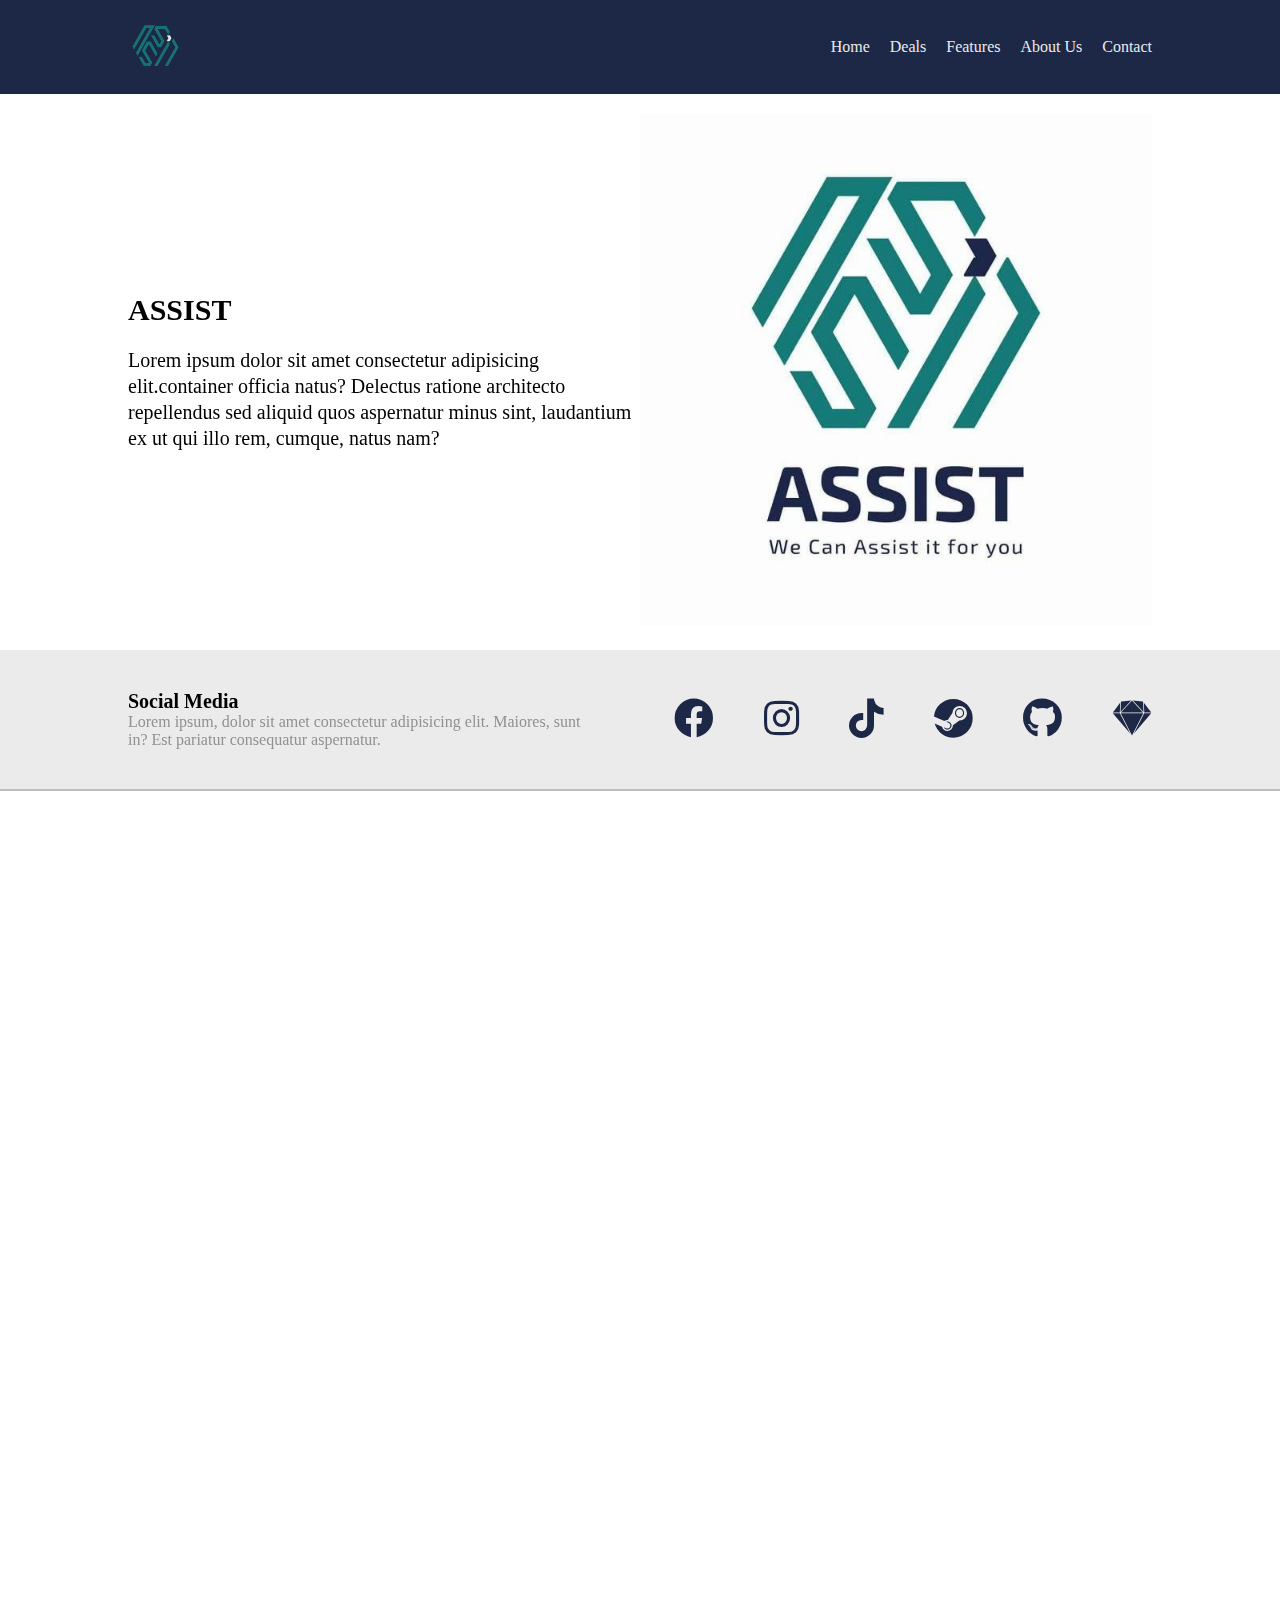
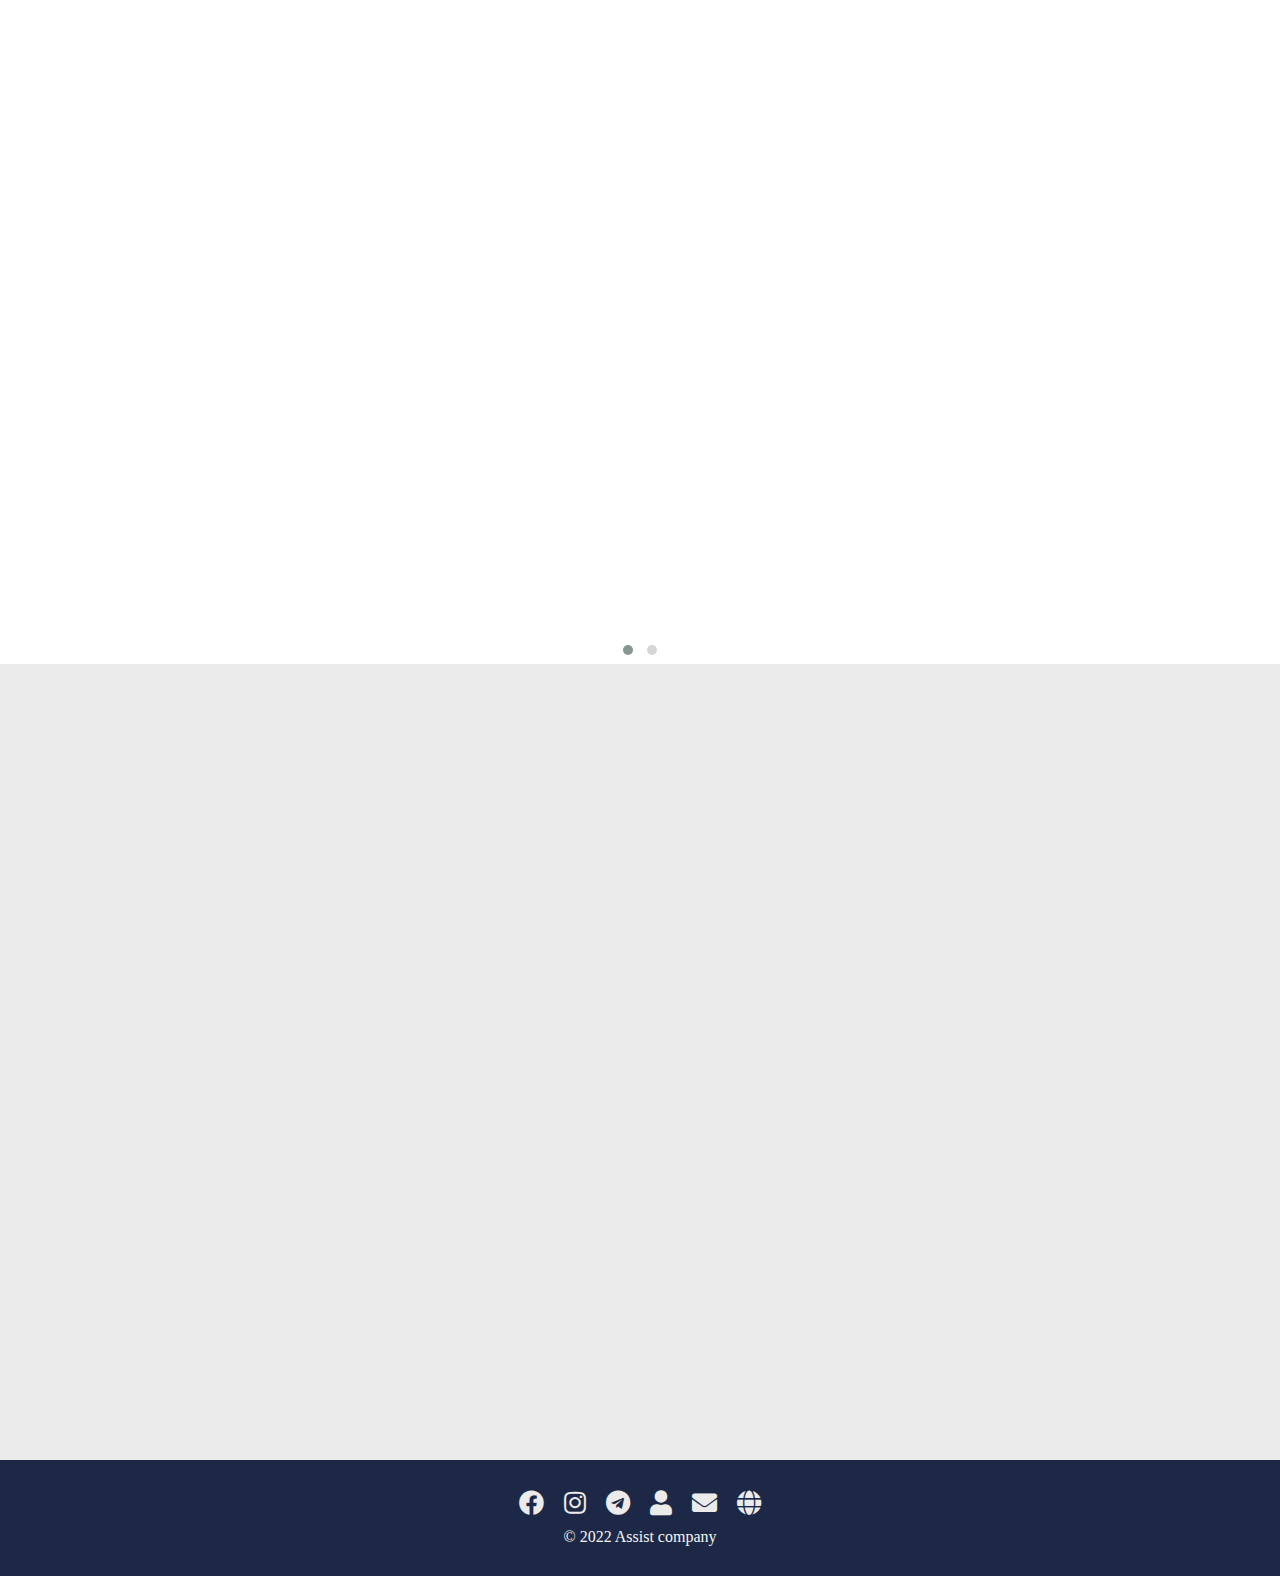
==== index.html @ f7ed5285 "first add" ====
<!DOCTYPE html>
<html lang="en">

<head>
    <meta charset="UTF-8">
    <meta name="viewport" content="width=device-width, initial-scale=1.0">
    <!-- font awesome 5  -->
    <link rel="stylesheet" href="assest/Plugins/Font-awesome/css/all.min.css">
    <!-- Owl Carousel  -->
    <link rel="stylesheet" href="assest/Plugins/owlcarousel/assets/owl.carousel.min.css">
    <link rel="stylesheet" href="assest/Plugins/owlcarousel/assets/owl.theme.default.min.css">
    <!-- Aos  -->
    <link rel="stylesheet" href="assest/Plugins/Aos/aos.css" />
    <!-- Costomize Style  -->
    <link rel="stylesheet" href="assest/css/style.css">
    <title>Assist</title>
</head>

<body>

    <!-- nav  -->
    <nav class="top-nav" id="Topnav">
        <div class="container">
            <div class="logo-bx">
                <a href="#"><img class="logo" src="logo.png" /></a>
                <a href="javascript:void(0);" class="icon" onclick="myFunction()">
                    <i class="fa fa-bars"></i>
                </a>
            </div>

            <ul>
                <li><a href="#main">Home</a></li>
                <li><a href="#deals">Deals</a></li>
                <li><a href="#Features">Features</a></li>
                <li><a href="#us">About Us</a></li>
                <li><a href="#Social_Media">Contact</a></li>
                <!-- <li><a href="arabic-index.html"><i class="fa fa-globe"></i> AR</a></li> -->
            </ul>
        </div>
    </nav>
    <!-- end nav  -->

    <!-- hero  -->
    <section id="main" class="hero">
        <div class="container">
            <div data-aos="fade-left" class="bio">
                <h1>
                    ASSIST
                </h1>
                <p>
                    Lorem ipsum dolor sit amet consectetur adipisicing elit.container
                    officia natus? Delectus ratione architecto repellendus
                    sed aliquid quos aspernatur minus sint, laudantium ex ut qui illo rem, cumque, natus nam?
                </p>
            </div>
            <div data-aos="fade-right" class="main-img">
                <img class="img-fluid" src="logo.jpg" />
            </div>
        </div>
    </section>
    <!-- end hero  -->

    <!-- start Social media Section -->
    <section id="Social_Media" class="Social_Media">
        <div class="container">

            <div data-aos="fade-down-right">
                <h5>Social Media</h5>
                <p>Lorem ipsum, dolor sit amet consectetur adipisicing elit. Maiores, sunt in? Est pariatur
                    consequatur aspernatur.</p>
            </div>


            <ul data-aos="fade-down-left">
                <li> <a href=""><i class='fab fa-facebook'></i></a> </li>
                <li> <a href=""><i class='fab fa-instagram'></i></a></li>
                <li> <a href=""><i class='fab fa-tiktok'></i></a></li>
                <li> <a href=""><i class='fab fa-steam'></i></a></li>
                <li> <a href=""><i class='fab fa-github'></i></a></li>
                <li> <a href=""><i class='fab fa-sketch'></i></a></li>
            </ul>
        </div>
    </section>
    <!-- End Social media Section -->

    <!-- Deals section -->
    <section data-aos="fade-down" id="deals" class="deals">
        <div class="title">Deals</div>
        <div class="owl-carousel owl-theme deals-carousel">
            <div class="item">
                <img class="img" src="assest/img/carousel-img2.jfif" />
                <div class="item-info">
                    <div class="item-title">Flutter</div>
                    <div class="item-descreption">Lorem, ipsum dolor sit amet consectetur adipisicing elit. Maxime,
                        tenetur.
                        Lorem ipsum dolor sit amet consectetur adipisicing elit. Nisi velit itaque recusandae qui unde
                        assumenda saepe provident modi nulla voluptates sunt consequuntur, dolorem, perferendis quos ad,
                        pariatur quibusdam earum? Ducimus?</div>
                </div>
            </div>
            <div class="item">
                <img class="img" src="assest/img/carousel-img2.jfif" />
                <div class="item-info">
                    <div class="item-title">Flutter</div>
                    <div class="item-descreption">Lorem, ipsum dolor sit amet consectetur adipisicing elit. Maxime,
                        tenetur.
                        Lorem ipsum dolor sit amet consectetur adipisicing elit. Nisi velit itaque recusandae qui unde
                        assumenda saepe provident modi nulla voluptates sunt consequuntur, dolorem, perferendis quos ad,
                        pariatur quibusdam earum? Ducimus?</div>
                </div>
            </div>
            <div class="item">
                <img class="img" src="assest/img/carousel-img2.jfif" />
                <div class="item-info">
                    <div class="item-title">Flutter</div>
                    <div class="item-descreption">Lorem, ipsum dolor sit amet consectetur adipisicing elit. Maxime,
                        tenetur.
                        Lorem ipsum dolor sit amet consectetur adipisicing elit. Nisi velit itaque recusandae qui unde
                        assumenda saepe provident modi nulla voluptates sunt consequuntur, dolorem, perferendis quos ad,
                        pariatur quibusdam earum? Ducimus?</div>
                </div>
            </div>
            <div class="item">
                <img class="img" src="assest/img/carousel-img2.jfif" />
                <div class="item-info">
                    <div class="item-title">Flutter</div>
                    <div class="item-descreption">Lorem, ipsum dolor sit amet consectetur adipisicing elit. Maxime,
                        tenetur.
                        Lorem ipsum dolor sit amet consectetur adipisicing elit. Nisi velit itaque recusandae qui unde
                        assumenda saepe provident modi nulla voluptates sunt consequuntur, dolorem, perferendis quos ad,
                        pariatur quibusdam earum? Ducimus?</div>
                </div>
            </div>
            <div class="item">
                <img class="img" src="assest/img/carousel-img2.jfif" />
                <div class="item-info">
                    <div class="item-title">Flutter</div>
                    <div class="item-descreption">Lorem, ipsum dolor sit amet consectetur adipisicing elit. Maxime,
                        tenetur.
                        Lorem ipsum dolor sit amet consectetur adipisicing elit. Nisi velit itaque recusandae qui unde
                        assumenda saepe provident modi nulla voluptates sunt consequuntur, dolorem, perferendis quos ad,
                        pariatur quibusdam earum? Ducimus?</div>
                </div>
            </div>
        </div>
    </section>
    <!-- End Deals section  -->

    <!-- Our Team section  -->
    <section id="us" class="our-team container">
        <div data-aos="fade-up" class="title">Our Team</div>
        <div class="owl-carousel owl-theme our-team-carousel">
            <div data-aos="fade-zoom-in" class="item">
                <img src="assest/img/avatar1.webp" />
                <div class="info">
                    <div class="name">amjad alshah</div>
                    <div class="job">backend developper</div>
                </div>
            </div>
            <div data-aos="fade-zoom-in" class="item">
                <img src="assest/img/avatar1.webp" />
                <div class="info">
                    <div class="name">amjad alshah</div>
                    <div class="job">backend developper</div>
                </div>
            </div>
            <div data-aos="fade-zoom-in" class="item">
                <img src="assest/img/avatar1.webp" />
                <div class="info">
                    <div class="name">amjad alshah</div>
                    <div class="job">backend developper</div>
                </div>
            </div>
            <div data-aos="fade-zoom-in" class="item">
                <img src="assest/img/avatar1.webp" />
                <div class="info">
                    <div class="name">amjad alshah</div>
                    <div class="job">backend developper</div>
                </div>
            </div>
            <div data-aos="fade-zoom-in" class="item">
                <img src="assest/img/avatar1.webp" />
                <div class="info">
                    <div class="name">amjad alshah</div>
                    <div class="job">backend developper</div>
                </div>
            </div>
            <div data-aos="fade-zoom-in" class="item">
                <img src="assest/img/avatar1.webp" />
                <div class="info">
                    <div class="name">amjad alshah</div>
                    <div class="job">backend developper</div>
                </div>
            </div>
        </div>
    </section>
    <!-- end Our Team section -->

    <!-- Features section  -->
    <section id="Features" class="features">
        <div data-aos="fade-down" class="container">
            <div class="title">
                Features
            </div>
            <div class='features-container'>
                <div data-aos="flip-right" class='feature'>
                    <i class="fa fa-code"></i>
                    <div class='info'>
                        <div class='feature-title'>
                            Programming
                        </div>
                        <div class='feature-info'>Lorem ipsum dolor, sit amet consectetur adipisicing elit. Sit possimus
                            iure velit aspernatur temporibus quaerat impedit, voluptate rem perspiciatis tenetur.</div>
                    </div>
                </div>
                <div data-aos="flip-right" class='feature'>
                    <i class="fas fa-chart-bar"></i>
                    <div class='info'>
                        <div class='feature-title'>
                            Marketing
                        </div>
                        <div class='feature-info'>Lorem ipsum dolor, sit amet consectetur adipisicing elit. Sit possimus
                            iure velit aspernatur temporibus quaerat impedit, voluptate rem perspiciatis tenetur.</div>
                    </div>
                </div>
                <div data-aos="flip-right" class='feature'>
                    <i class="fas fa-calculator"></i>
                    <div class='info'>
                        <div class='feature-title'>
                            Accounting
                        </div>
                        <div class='feature-info'>Lorem ipsum dolor, sit amet consectetur adipisicing elit. Sit possimus
                            iure velit aspernatur temporibus quaerat impedit, voluptate rem perspiciatis tenetur.</div>
                    </div>
                </div>
            </div>
            <div class='features-container'>

                <div data-aos="flip-right" class='feature'>
                    <i class="fas fa-chalkboard"></i>
                    <div class='info'>
                        <div class='feature-title'>
                            Training
                        </div>
                        <div class='feature-info'>Lorem ipsum dolor, sit amet consectetur adipisicing elit. Sit possimus
                            iure velit aspernatur temporibus quaerat impedit, voluptate rem perspiciatis tenetur.</div>
                    </div>
                </div>
                <div data-aos="flip-right" class='feature'>
                    <i class="fas fa-pen-nib"></i>
                    <div class='info'>
                        <div class='feature-title'>
                            Design
                        </div>
                        <div class='feature-info'>Lorem ipsum dolor, sit amet consectetur adipisicing elit. Sit possimus
                            iure velit aspernatur temporibus quaerat impedit, voluptate rem perspiciatis tenetur.</div>
                    </div>
                </div>
            </div>
        </div>
    </section>
    <!-- End Features section  -->

    <!-- Footer  -->
    <Footer>
        <div class='container'>
            <div class='social'>
                <a href='#'><i class='fab fa-facebook'></i></a>
                <a href='#'><i class='fab fa-instagram'></i></a>
                <a href='#'><i class='fab fa-telegram'></i></a>
                <a href='#'><i class="fa fa-user"></i></a>
                <a href='#'><i class='fa fa-envelope'></i></a>
                <a href='#'><i class='fa fa-globe'></i></a>
            </div>
            <div class='copyright'>&copy; 2022 Assist company</div>
        </div>
    </Footer>
    <!-- End Footer  -->

    <!--Jquery-->
    <script src="assest/js/jquery.min.js"></script>
    <!-- Owl Carousel js -->
    <script src="assest/Plugins/owlcarousel/owl.carousel.min.js"></script>
    <!-- Owl Carousel Settings -->
    <script>
        function myFunction() {
            var x = document.getElementById("Topnav");
            if (x.className === "top-nav") {
                x.className += " responsive";
            } else {
                x.className = "top-nav";
            }
        }
        $('.deals-carousel').owlCarousel({
            loop: true,
            margin: 10,
            items: 1,
            autoplay: true,
            autoplayTimeout: 2000,
            autoplayHoverPause: true
        })
        $('.our-team-carousel').owlCarousel({
            loop: true,
            margin: 10,
            items: 1,
            responsive: {
                1000: {
                    items: 3,
                }
            }
        })
    </script>
    <!-- End Owl Carousel Settings  -->
    <!-- Aos  -->
    <script src="assest/Plugins/Aos/aos.js"></script>
    <script>
        AOS.init();
    </script>
</body>

</html>
---- assest/css/style.css ----
/*Global style start*/
:root {
    --main-color: #117c7b;
    --secondary-color: #1d2847;
    --light-color: #ecebeb;
}

* {
    padding: 0;
    margin: 0;
    scroll-behavior: smooth;
}

.container {
    padding: 0 10%;
}


ul {
    list-style: none;
}

a {
    text-decoration: none;
    display: inline-block;
    transition: 0.3s;
    color: var(--light-color);
    transition: 0.3s;
}

a:hover {
    color: var(--main-color);
}

.title {
    position: relative;
    font-size: 45px;
    font-weight: 600;
    text-align: center;
    padding-bottom: 20px;
    margin: 40px;
}

.title::after {
    content: '';
    position: absolute;
    display: block;
    width: 200px;
    height: 2px;
    background: var(--main-color);
    bottom: 0;
    left: calc(50% - 100px);
}

.img-fluid {
    width: 100%;
    margin: auto;
}

/*Global style end */

/*nav*/
.top-nav {
    padding: 20px 0;
    background-color: var(--secondary-color);
}

.top-nav .container {
    position: relative;
    display: flex;
    justify-content: space-between;
    align-items: center;
}

.logo-bx {
    width: 100%;
    font-weight: 900;
    display: flex;
    justify-content: space-between;
    align-items: center;
}

.logo {
    height: 50px;
}

.top-nav ul {
    display: flex;
    align-items: start;
}

.top-nav ul li {
    width: 100%;
    margin-inline-start: 20px;
    white-space: nowrap;
}

.top-nav ul li a:hover {
    color: var(--main-color);
}

.top-nav .icon {
    display: none;
}

@media (max-width: 600px) {
    .top-nav .icon {
        display: block;
        font-size: 25px;
    }

    .top-nav ul {
        display: none;
    }

    .top-nav.responsive .container {
        display: flex;
        flex-direction: column;
    }

    .top-nav.responsive .logo-bx {
        width: 100%;
        padding-bottom: 10px;
        border-bottom: 1px solid rgba(124, 124, 124, 0.267);
    }

    .top-nav.responsive ul {
        display: flex;
        flex-direction: column;
        gap: 10px;
        padding: 10px 0;
        width: 100%;
    }

    .top-nav.responsive ul li {
        padding: 5px 0;
        margin: 0;
        border-bottom: 1px solid rgba(124, 124, 124, 0.267);
        ;
    }

    .top-nav.responsive .container .icon {
        position: relative;
    }
}

/*end nav*/

/*hero*/
 .hero {
    padding: 20px 0;
}

.hero .container {
    display: grid;
     grid-template-columns: 1fr 1fr;
     
    justify-content: space-between;
    align-items: center;
}

.hero .bio h1 {
    font-size: 30px;
    margin-bottom: 20px;
}

.hero .bio p {
    font-size: 20px;
    line-height: 1.3;
}
@media (max-width:1000px) {
     .hero .container {
        grid-template-columns: 1fr;
    }

    .hero .bio h1 {
        position: relative;
        padding: 20px;
        text-align: center;
    }

    .hero .bio h1::after {
        content: '';
        position: absolute;
        display: block;
        width: 200px;
        height: 2px;
        background: var(--main-color);
        bottom: 0;
        left: calc(50% - 100px);
    }
    .hero .bio p {
        text-align: center;
    }

    .hero .main-img {
        display: none;
    } 
}

/* end hero  */

/* social media  */
.Social_Media {
    border-bottom: 2px solid #bdbdbd;
    color: #919191;
    padding: 40px 0px;
    background-color: var(--light-color);
}

.Social_Media .container {
    display: flex;
    justify-content: space-between;
    align-items: center;
    gap: 60px;
}

.Social_Media a {
    color: #000;
    font-size: 30px;
}

.Social_Media a:hover {
    color: var(--main-color);
}

.Social_Media h5 {
    font-size: 20px;
    color: black;
    font-weight: bold
}

.Social_Media ul {
    display: flex;
    gap: 50px;
    margin-inline-start: 20px;
}

.Social_Media ul li a {
    font-size: 40px;
    color: #1d2847;
}

@media (max-width:1000px) {
    .Social_Media .container {
        display: grid;
        grid-template-columns: 1fr;
        align-items: center;
        justify-content: center;
    }

    .Social_Media h5 {
        text-align: center;
        margin-bottom: 20px;
    }

    .Social_Media ul {
        gap: 30px;
    }

    .Social_Media ul li a {
        font-size: 30px;
    }
} 

/* end social media  */

/* Deals section  */
.deals {
    padding: 40px 0;
}

.deals-carousel .item {
    height: 80vh;
    transition: 0.3s;
}

.deals-carousel .item .img {
    height: 100%;
    width: 100%;
    margin: auto;
}

.deals-carousel .item .item-info {
    position: absolute;
    background: rgba(255, 255, 255, 0.174);
    color: var(--light-color);
    max-width: 45%;
    top: 150%;
    padding: 15px;
    margin: 100px 30px;
    transition: 0.3s;
    font-size: 20px;
}

.deals-carousel .item .item-info .item-title {
    color: var(--main-color);
    font-weight: bold;
    font-size: 20px;
}

.deals-carousel .item .item-info .item-descreption {
    font-size: 15px;
}

.deals-carousel .item:hover .item-info {
    top: 0;
}

.deals-carousel .item:hover .img {
    filter: blur(3px);
}

.deals-carousel .owl-dots {
    display: none;
}

/* End Deals section  */

/* our team section  */
.our-team .item {
    position: relative;
    margin: 50px;
    border-radius: 50%;
    overflow: hidden;
}

.our-team .item .info {
    display: flex;
    position: absolute;
    flex-direction: column;
    justify-content: center;
    gap: 10px;
    left: 50%;
    top: 150%;
    width: 100%;
    height: 100%;
    transform: translate(-50%, -50%);
    color: #fff;
    font-size: 20px;
    font-weight: bold;
    text-align: center;
    background: var(--main-color);
    opacity: 0.8;
    transition: .3s;
}

.our-team .item:hover .info {
    top: 50%;
}

/* end our team section  */


/* Features section */
.features {
    padding: 40px 0;
    background: var(--light-color);
}

.features .features-container {
    display: flex;
    gap: 40px;
    justify-content: center;
    align-items: center;
    margin-bottom: 40px;
}

.features .features-container .feature {
    display: flex;
    flex-direction: column;
    gap: 40px;
    padding: 20px;
    border-radius: 15px;
    border: 1px solid var(--main-color);
    width: 350px;
    height: 200px;
    align-items: center;
    text-align: center;
    background-color: transparent;
    transition: 0.3s;
}

.features .features-container .feature:hover {
    background-color: var(--main-color);
    color: var(--light-color);
    box-shadow: 5px 5px 10px 10px var(--light-color);
}

.features .features-container .feature i {
    font-size: 60px;
    color: var(--main-color);
}

.features .features-container .feature .feature-title {
    font-size: 20px;
    font-weight: bold;
    margin-bottom: 10px;
    color: var(--main-color);
}

.features .features-container .feature:hover i,.features .features-container .feature:hover .feature-title{
    color: var(--light-color);
}
.features .features-container .feature .feature-info {
    font-size: 15px;
}

@media (max-width:1000px) {
    .features .features-container {
        grid-template-columns: 1fr;
    }
}

/* End Features section */

/*footer*/
footer {
    background: var(--secondary-color);
    color: #f6f6f6;
    text-align: center;
    padding-top: 40px;
    padding: 30px;
}

footer .social {
    display: flex;
    gap: 20px;
    margin-bottom: 10px;
    align-items: center;
    justify-content: center;
}

footer .social a {
    font-size: 25px;
}

footer .social a:hover {
    color: var(--main-color);
}

/*End footer*/
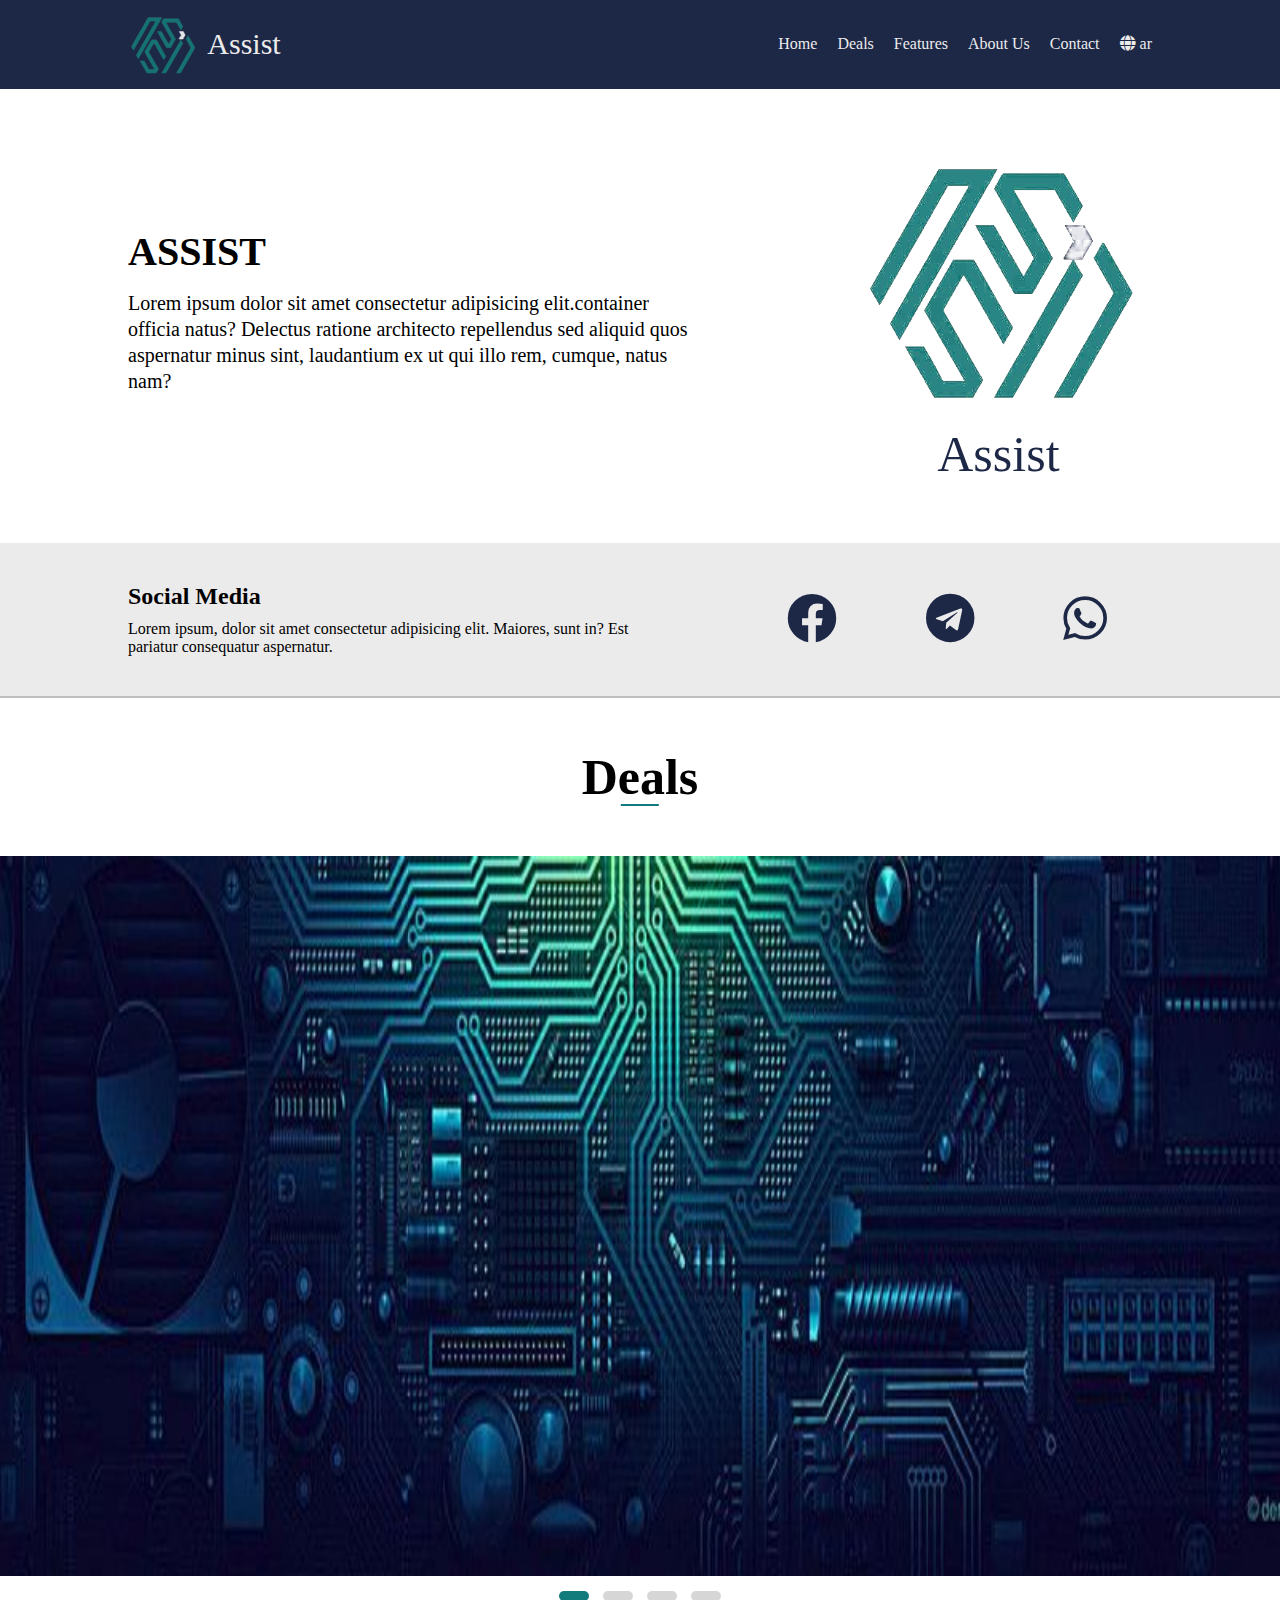
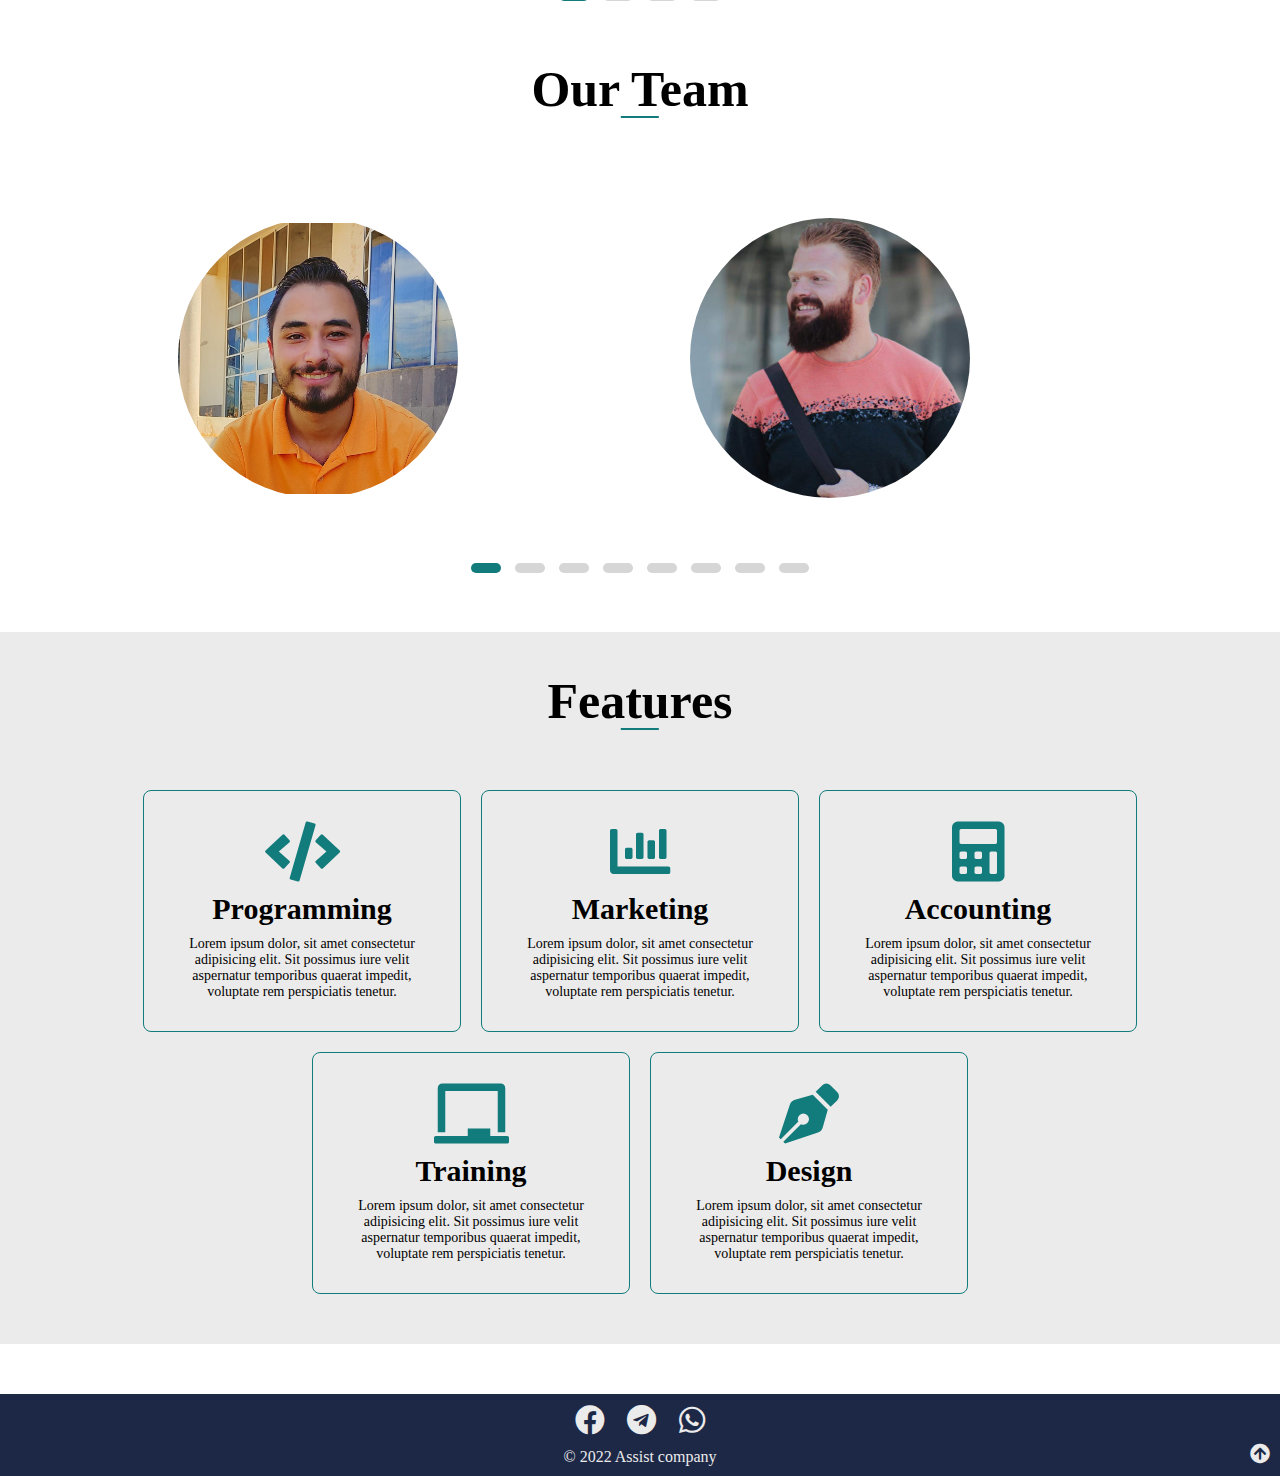
==== commit 49ae4457: "update" ====
--- a/index.html
+++ b/index.html
@@ -2,194 +2,255 @@
 <html lang="en">
 
 <head>
-    <meta charset="UTF-8">
-    <meta name="viewport" content="width=device-width, initial-scale=1.0">
+    <meta charset="UTF-8" />
+    <meta name="viewport" content="width=device-width, initial-scale=1.0" />
     <!-- font awesome 5  -->
-    <link rel="stylesheet" href="assest/Plugins/Font-awesome/css/all.min.css">
+    <link rel="stylesheet" href="assest/Plugins/Font-awesome/css/all.min.css" />
     <!-- Owl Carousel  -->
-    <link rel="stylesheet" href="assest/Plugins/owlcarousel/assets/owl.carousel.min.css">
-    <link rel="stylesheet" href="assest/Plugins/owlcarousel/assets/owl.theme.default.min.css">
-    <!-- Aos  -->
-    <link rel="stylesheet" href="assest/Plugins/Aos/aos.css" />
+    <link rel="stylesheet" href="assest/Plugins/owlcarousel/assets/owl.carousel.min.css" />
+    <link rel="stylesheet" href="assest/Plugins/owlcarousel/assets/owl.theme.default.min.css" />
     <!-- Costomize Style  -->
-    <link rel="stylesheet" href="assest/css/style.css">
+    <link rel="stylesheet" href="assest/css/style.css" />
     <title>Assist</title>
 </head>
 
 <body>
-
     <!-- nav  -->
-    <nav class="top-nav" id="Topnav">
-        <div class="container">
-            <div class="logo-bx">
-                <a href="#"><img class="logo" src="logo.png" /></a>
-                <a href="javascript:void(0);" class="icon" onclick="myFunction()">
+    <nav class="top-nav" id="topNav">
+        <div class="container">
+            <a href="#" class="logo-aria">
+                <img src="logo.png" />
+                <span>Assist</span>
+            </a>
+            <div class="menu-aria">
+                <ul class="nav-menu">
+                    <li><a href="#">Home</a></li>
+                    <li><a href="#deals">Deals</a></li>
+                    <li><a href="#Features">Features</a></li>
+                    <li><a href="#us">About Us</a></li>
+                    <li><a href="#Social_Media">Contact</a></li>
+                </ul>
+                <ul class="mobile-nav-menu">
+                    <li><a href="#">Home</a></li>
+                    <li><a href="#deals">Deals</a></li>
+                    <li><a href="#Features">Features</a></li>
+                    <li><a href="#us">About Us</a></li>
+                    <li><a href="#Social_Media">Contact</a></li>
+                </ul>
+                <button class="mobile-menu-btn">
                     <i class="fa fa-bars"></i>
+                </button>
+                <a href="index-ar.html" class="lang-btn">
+                    <i class="fa fa-globe"></i>
+                    <span>ar</span>
                 </a>
             </div>
-
-            <ul>
-                <li><a href="#main">Home</a></li>
-                <li><a href="#deals">Deals</a></li>
-                <li><a href="#Features">Features</a></li>
-                <li><a href="#us">About Us</a></li>
-                <li><a href="#Social_Media">Contact</a></li>
-                <!-- <li><a href="arabic-index.html"><i class="fa fa-globe"></i> AR</a></li> -->
-            </ul>
         </div>
     </nav>
     <!-- end nav  -->
 
-    <!-- hero  -->
-    <section id="main" class="hero">
-        <div class="container">
-            <div data-aos="fade-left" class="bio">
-                <h1>
-                    ASSIST
-                </h1>
+    <!-- Header Start  -->
+    <header>
+        <div class="container">
+            <div class="header-content">
+                <h1>ASSIST</h1>
                 <p>
                     Lorem ipsum dolor sit amet consectetur adipisicing elit.container
-                    officia natus? Delectus ratione architecto repellendus
-                    sed aliquid quos aspernatur minus sint, laudantium ex ut qui illo rem, cumque, natus nam?
+                    officia natus? Delectus ratione architecto repellendus sed aliquid
+                    quos aspernatur minus sint, laudantium ex ut qui illo rem, cumque,
+                    natus nam?
                 </p>
             </div>
-            <div data-aos="fade-right" class="main-img">
-                <img class="img-fluid" src="logo.jpg" />
-            </div>
-        </div>
-    </section>
+            <div class="header-img">
+                <img class="img-fluid" src="logo.png" />
+                <span>Assist</span>
+            </div>
+        </div>
+    </header>
     <!-- end hero  -->
 
     <!-- start Social media Section -->
-    <section id="Social_Media" class="Social_Media">
-        <div class="container">
-
-            <div data-aos="fade-down-right">
-                <h5>Social Media</h5>
-                <p>Lorem ipsum, dolor sit amet consectetur adipisicing elit. Maiores, sunt in? Est pariatur
-                    consequatur aspernatur.</p>
-            </div>
-
-
-            <ul data-aos="fade-down-left">
-                <li> <a href=""><i class='fab fa-facebook'></i></a> </li>
-                <li> <a href=""><i class='fab fa-instagram'></i></a></li>
-                <li> <a href=""><i class='fab fa-tiktok'></i></a></li>
-                <li> <a href=""><i class='fab fa-steam'></i></a></li>
-                <li> <a href=""><i class='fab fa-github'></i></a></li>
-                <li> <a href=""><i class='fab fa-sketch'></i></a></li>
+    <section id="socialMediaSection">
+        <div class="container">
+            <div class="content-area">
+                <h2>Social Media</h2>
+                <p>
+                    Lorem ipsum, dolor sit amet consectetur adipisicing elit. Maiores,
+                    sunt in? Est pariatur consequatur aspernatur.
+                </p>
+            </div>
+            <ul class="social-icons-list">
+                <li>
+                    <a href="https://www.facebook.com/we.assist.it"><i class="fab fa-facebook"></i></a>
+                </li>
+                <li>
+                    <a href="https://t.me/we_assist_it"><i class="fab fa-telegram"></i></a>
+                </li>
+                <li>
+                    <a href=""><i class="fab fa-whatsapp"></i></a>
+                </li>
             </ul>
         </div>
     </section>
     <!-- End Social media Section -->
 
-    <!-- Deals section -->
-    <section data-aos="fade-down" id="deals" class="deals">
-        <div class="title">Deals</div>
+    <!-- Start Deals Section -->
+    <section id="dealsSection">
+        <h2 class="section-title">Deals</h2>
         <div class="owl-carousel owl-theme deals-carousel">
             <div class="item">
-                <img class="img" src="assest/img/carousel-img2.jfif" />
-                <div class="item-info">
-                    <div class="item-title">Flutter</div>
-                    <div class="item-descreption">Lorem, ipsum dolor sit amet consectetur adipisicing elit. Maxime,
+                <img class="item-img" src="assest/img/carousel-img2.jfif" />
+                <div class="item-info">
+                    <h3 class="item-title">Flutter</h3>
+                    <p class="item-descreption">
+                        Lorem, ipsum dolor sit amet consectetur adipisicing elit. Maxime,
                         tenetur.
-                        Lorem ipsum dolor sit amet consectetur adipisicing elit. Nisi velit itaque recusandae qui unde
-                        assumenda saepe provident modi nulla voluptates sunt consequuntur, dolorem, perferendis quos ad,
-                        pariatur quibusdam earum? Ducimus?</div>
-                </div>
-            </div>
-            <div class="item">
-                <img class="img" src="assest/img/carousel-img2.jfif" />
-                <div class="item-info">
-                    <div class="item-title">Flutter</div>
-                    <div class="item-descreption">Lorem, ipsum dolor sit amet consectetur adipisicing elit. Maxime,
+                    </p>
+                </div>
+            </div>
+            <div class="item">
+                <img class="item-img" src="assest/img/carousel-img2.jfif" />
+                <div class="item-info">
+                    <h3 class="item-title">Flutter</h3>
+                    <p class="item-descreption">
+                        Lorem, ipsum dolor sit amet consectetur adipisicing elit. Maxime,
                         tenetur.
-                        Lorem ipsum dolor sit amet consectetur adipisicing elit. Nisi velit itaque recusandae qui unde
-                        assumenda saepe provident modi nulla voluptates sunt consequuntur, dolorem, perferendis quos ad,
-                        pariatur quibusdam earum? Ducimus?</div>
-                </div>
-            </div>
-            <div class="item">
-                <img class="img" src="assest/img/carousel-img2.jfif" />
-                <div class="item-info">
-                    <div class="item-title">Flutter</div>
-                    <div class="item-descreption">Lorem, ipsum dolor sit amet consectetur adipisicing elit. Maxime,
+                    </p>
+                </div>
+            </div>
+            <div class="item">
+                <img class="item-img" src="assest/img/carousel-img2.jfif" />
+                <div class="item-info">
+                    <h3 class="item-title">Flutter</h3>
+                    <p class="item-descreption">
+                        Lorem, ipsum dolor sit amet consectetur adipisicing elit. Maxime,
                         tenetur.
-                        Lorem ipsum dolor sit amet consectetur adipisicing elit. Nisi velit itaque recusandae qui unde
-                        assumenda saepe provident modi nulla voluptates sunt consequuntur, dolorem, perferendis quos ad,
-                        pariatur quibusdam earum? Ducimus?</div>
-                </div>
-            </div>
-            <div class="item">
-                <img class="img" src="assest/img/carousel-img2.jfif" />
-                <div class="item-info">
-                    <div class="item-title">Flutter</div>
-                    <div class="item-descreption">Lorem, ipsum dolor sit amet consectetur adipisicing elit. Maxime,
+                    </p>
+                </div>
+            </div>
+            <div class="item">
+                <img class="item-img" src="assest/img/carousel-img2.jfif" />
+                <div class="item-info">
+                    <h3 class="item-title">Flutter</h3>
+                    <p class="item-descreption">
+                        Lorem, ipsum dolor sit amet consectetur adipisicing elit. Maxime,
                         tenetur.
-                        Lorem ipsum dolor sit amet consectetur adipisicing elit. Nisi velit itaque recusandae qui unde
-                        assumenda saepe provident modi nulla voluptates sunt consequuntur, dolorem, perferendis quos ad,
-                        pariatur quibusdam earum? Ducimus?</div>
-                </div>
-            </div>
-            <div class="item">
-                <img class="img" src="assest/img/carousel-img2.jfif" />
-                <div class="item-info">
-                    <div class="item-title">Flutter</div>
-                    <div class="item-descreption">Lorem, ipsum dolor sit amet consectetur adipisicing elit. Maxime,
-                        tenetur.
-                        Lorem ipsum dolor sit amet consectetur adipisicing elit. Nisi velit itaque recusandae qui unde
-                        assumenda saepe provident modi nulla voluptates sunt consequuntur, dolorem, perferendis quos ad,
-                        pariatur quibusdam earum? Ducimus?</div>
+                    </p>
                 </div>
             </div>
         </div>
     </section>
-    <!-- End Deals section  -->
+    <!-- End Deals Section  -->
 
     <!-- Our Team section  -->
-    <section id="us" class="our-team container">
-        <div data-aos="fade-up" class="title">Our Team</div>
-        <div class="owl-carousel owl-theme our-team-carousel">
-            <div data-aos="fade-zoom-in" class="item">
-                <img src="assest/img/avatar1.webp" />
-                <div class="info">
-                    <div class="name">amjad alshah</div>
-                    <div class="job">backend developper</div>
-                </div>
-            </div>
-            <div data-aos="fade-zoom-in" class="item">
-                <img src="assest/img/avatar1.webp" />
-                <div class="info">
-                    <div class="name">amjad alshah</div>
-                    <div class="job">backend developper</div>
-                </div>
-            </div>
-            <div data-aos="fade-zoom-in" class="item">
-                <img src="assest/img/avatar1.webp" />
-                <div class="info">
-                    <div class="name">amjad alshah</div>
-                    <div class="job">backend developper</div>
-                </div>
-            </div>
-            <div data-aos="fade-zoom-in" class="item">
-                <img src="assest/img/avatar1.webp" />
-                <div class="info">
-                    <div class="name">amjad alshah</div>
-                    <div class="job">backend developper</div>
-                </div>
-            </div>
-            <div data-aos="fade-zoom-in" class="item">
-                <img src="assest/img/avatar1.webp" />
-                <div class="info">
-                    <div class="name">amjad alshah</div>
-                    <div class="job">backend developper</div>
-                </div>
-            </div>
-            <div data-aos="fade-zoom-in" class="item">
-                <img src="assest/img/avatar1.webp" />
-                <div class="info">
-                    <div class="name">amjad alshah</div>
-                    <div class="job">backend developper</div>
+    <section id="ourTeamSection">
+        <h2 class="section-title">Our Team</h2>
+        <div class="container">
+            <div class="owl-carousel owl-theme our-team-carousel">
+                <div class="item">
+                    <img class="item-img" src="assest/img/team/abdtlemat.jpg" />
+                    <div class="item-info">
+                        <h3>Abdallah Tulimat</h3>
+                        <span>Administrative Maneger & IT Head</span>
+                    </div>
+                </div>
+                <div class="item">
+                    <img class="item-img" src="assest/img/team/homam.jpg" />
+                    <div class="item-info">
+                        <h3>Homam Sharbek </h3>
+                        <span>General Manger</span>
+                    </div>
+                </div>
+                <div class="item">
+                    <img class="item-img" src="assest/img/team/amjad.jpg" />
+                    <div class="item-info">
+                        <h3>Amjad AlShah</h3>
+                        <span>Team Leader</span>
+                    </div>
+                </div>
+                <div class="item">
+                    <img class="item-img" src="assest/img/team/talha.jpg" />
+                    <div class="item-info">
+                        <h3>Talha Alqsayer</h3>
+                        <span>Team Leader</span>
+                    </div>
+                </div>
+                <div class="item">
+                    <img class="item-img" src="assest/img/team/reham.jpg" />
+                    <div class="item-info">
+                        <h3>Reham Alshkef</h3>
+                        <span>Financial head</span>
+                    </div>
+                </div>
+                <div class="item">
+                    <img class="item-img" src="assest/img/team/jehan.jpg" />
+                    <div class="item-info">
+                        <h3>Jehan Kassouha </h3>
+                        <span>Customer Relations Head</span>
+                    </div>
+                </div>
+                <div class="item">
+                    <img class="item-img" src="assest/img/team/ellen.jpg" />
+                    <div class="item-info">
+                        <h3>Ellen Farah </h3>
+                        <span>Trainning Head</span>
+                    </div>
+                </div>
+                <div class="item">
+                    <img class="item-img" src="assest/img/team/nisreen.jpg" />
+                    <div class="item-info">
+                        <h3>Nisreen Buhlak</h3>
+                        <span>H.R</span>
+                    </div>
+                </div>
+                <div class="item">
+                    <img class="item-img" src="assest/img/team/hala.jpg" />
+                    <div class="item-info">
+                        <h3>Hala Dahi</h3>
+                        <span>Trainning Coordinator</span>
+                    </div>
+                </div>
+                <div class="item">
+                    <img class="item-img" src="assest/img/team/sulimanalkhateeb.jpg" />
+                    <div class="item-info">
+                        <h3>Suliman Alkhateeb </h3>
+                        <span>Marketing Head</span>
+                    </div>
+                </div>
+                <div class="item">
+                    <img class="item-img" src="assest/img/team/avatar.jpg" />
+                    <div class="item-info">
+                        <h3>Salam Alshami</h3>
+                        <span>Internship (Flutter)</span>
+                    </div>
+                </div>
+                <div class="item">
+                    <img class="item-img" src="assest/img/team/avatar.jpg" />
+                    <div class="item-info">
+                        <h3>Suliman Suliman</h3>
+                        <span>Flutter Developper</span>
+                    </div>
+                </div>
+                <div class="item">
+                    <img class="item-img" src="assest/img/team/yosef.jpg" />
+                    <div class="item-info">
+                        <h3>Yousef Alnokari</h3>
+                        <span>Internship</span>
+                    </div>
+                </div>
+                <div class="item">
+                    <img class="item-img" src="assest/img/team/nawwar.jpg" />
+                    <div class="item-info">
+                        <h3>Nawar Ghaith</h3>
+                        <span>Internship (Front-end)</span>
+                    </div>
+                </div>
+                <div class="item">
+                    <img class="item-img" src="assest/img/team/bashar.jpg" />
+                    <div class="item-info">
+                        <h3>Bashar Aldaher</h3>
+                        <span>Internship (Front-end)</span>
+                    </div>
                 </div>
             </div>
         </div>
@@ -197,64 +258,62 @@
     <!-- end Our Team section -->
 
     <!-- Features section  -->
-    <section id="Features" class="features">
-        <div data-aos="fade-down" class="container">
-            <div class="title">
-                Features
-            </div>
-            <div class='features-container'>
-                <div data-aos="flip-right" class='feature'>
-                    <i class="fa fa-code"></i>
-                    <div class='info'>
-                        <div class='feature-title'>
-                            Programming
-                        </div>
-                        <div class='feature-info'>Lorem ipsum dolor, sit amet consectetur adipisicing elit. Sit possimus
-                            iure velit aspernatur temporibus quaerat impedit, voluptate rem perspiciatis tenetur.</div>
-                    </div>
-                </div>
-                <div data-aos="flip-right" class='feature'>
-                    <i class="fas fa-chart-bar"></i>
-                    <div class='info'>
-                        <div class='feature-title'>
-                            Marketing
-                        </div>
-                        <div class='feature-info'>Lorem ipsum dolor, sit amet consectetur adipisicing elit. Sit possimus
-                            iure velit aspernatur temporibus quaerat impedit, voluptate rem perspiciatis tenetur.</div>
-                    </div>
-                </div>
-                <div data-aos="flip-right" class='feature'>
-                    <i class="fas fa-calculator"></i>
-                    <div class='info'>
-                        <div class='feature-title'>
-                            Accounting
-                        </div>
-                        <div class='feature-info'>Lorem ipsum dolor, sit amet consectetur adipisicing elit. Sit possimus
-                            iure velit aspernatur temporibus quaerat impedit, voluptate rem perspiciatis tenetur.</div>
-                    </div>
-                </div>
-            </div>
-            <div class='features-container'>
-
-                <div data-aos="flip-right" class='feature'>
-                    <i class="fas fa-chalkboard"></i>
-                    <div class='info'>
-                        <div class='feature-title'>
-                            Training
-                        </div>
-                        <div class='feature-info'>Lorem ipsum dolor, sit amet consectetur adipisicing elit. Sit possimus
-                            iure velit aspernatur temporibus quaerat impedit, voluptate rem perspiciatis tenetur.</div>
-                    </div>
-                </div>
-                <div data-aos="flip-right" class='feature'>
-                    <i class="fas fa-pen-nib"></i>
-                    <div class='info'>
-                        <div class='feature-title'>
-                            Design
-                        </div>
-                        <div class='feature-info'>Lorem ipsum dolor, sit amet consectetur adipisicing elit. Sit possimus
-                            iure velit aspernatur temporibus quaerat impedit, voluptate rem perspiciatis tenetur.</div>
-                    </div>
+    <section id="featuresSection">
+        <h2 class="section-title">Features</h2>
+        <div class="container">
+            <div class="item">
+                <i class="fa fa-code"></i>
+                <div class="item-info">
+                    <h3 class="item-title">Programming</h3>
+                    <p class="item-description">
+                        Lorem ipsum dolor, sit amet consectetur adipisicing elit. Sit
+                        possimus iure velit aspernatur temporibus quaerat impedit,
+                        voluptate rem perspiciatis tenetur.
+                    </p>
+                </div>
+            </div>
+            <div class="item">
+                <i class="fas fa-chart-bar"></i>
+                <div class="item-info">
+                    <h3 class="item-title">Marketing</h3>
+                    <p class="item-description">
+                        Lorem ipsum dolor, sit amet consectetur adipisicing elit. Sit
+                        possimus iure velit aspernatur temporibus quaerat impedit,
+                        voluptate rem perspiciatis tenetur.
+                    </p>
+                </div>
+            </div>
+            <div class="item">
+                <i class="fas fa-calculator"></i>
+                <div class="item-info">
+                    <h3 class="item-title">Accounting</h3>
+                    <p class="item-description">
+                        Lorem ipsum dolor, sit amet consectetur adipisicing elit. Sit
+                        possimus iure velit aspernatur temporibus quaerat impedit,
+                        voluptate rem perspiciatis tenetur.
+                    </p>
+                </div>
+            </div>
+            <div class="item">
+                <i class="fas fa-chalkboard"></i>
+                <div class="item-info">
+                    <h3 class="item-title">Training</h3>
+                    <p class="item-description">
+                        Lorem ipsum dolor, sit amet consectetur adipisicing elit. Sit
+                        possimus iure velit aspernatur temporibus quaerat impedit,
+                        voluptate rem perspiciatis tenetur.
+                    </p>
+                </div>
+            </div>
+            <div class="item">
+                <i class="fas fa-pen-nib"></i>
+                <div class="item-info">
+                    <h3 class="item-title">Design</h3>
+                    <p class="item-description">
+                        Lorem ipsum dolor, sit amet consectetur adipisicing elit. Sit
+                        possimus iure velit aspernatur temporibus quaerat impedit,
+                        voluptate rem perspiciatis tenetur.
+                    </p>
                 </div>
             </div>
         </div>
@@ -262,19 +321,21 @@
     <!-- End Features section  -->
 
     <!-- Footer  -->
-    <Footer>
-        <div class='container'>
-            <div class='social'>
-                <a href='#'><i class='fab fa-facebook'></i></a>
-                <a href='#'><i class='fab fa-instagram'></i></a>
-                <a href='#'><i class='fab fa-telegram'></i></a>
-                <a href='#'><i class="fa fa-user"></i></a>
-                <a href='#'><i class='fa fa-envelope'></i></a>
-                <a href='#'><i class='fa fa-globe'></i></a>
-            </div>
-            <div class='copyright'>&copy; 2022 Assist company</div>
-        </div>
-    </Footer>
+    <footer>
+        <ul class="social-icons-list">
+            <li>
+                <a href="https://www.facebook.com/we.assist.it"><i class="fab fa-facebook"></i></a>
+            </li>
+            <li>
+                <a href="https://t.me/we_assist_it"><i class="fab fa-telegram"></i></a>
+            </li>
+            <li>
+                <a href=""><i class="fab fa-whatsapp"></i></a>
+            </li>
+        </ul>
+        <a href="#" class="to-top"><i class="fas fa-arrow-circle-up"></i></a>
+        <div class="copyright">&copy; 2022 Assist company</div>
+    </footer>
     <!-- End Footer  -->
 
     <!--Jquery-->
@@ -282,40 +343,8 @@
     <!-- Owl Carousel js -->
     <script src="assest/Plugins/owlcarousel/owl.carousel.min.js"></script>
     <!-- Owl Carousel Settings -->
-    <script>
-        function myFunction() {
-            var x = document.getElementById("Topnav");
-            if (x.className === "top-nav") {
-                x.className += " responsive";
-            } else {
-                x.className = "top-nav";
-            }
-        }
-        $('.deals-carousel').owlCarousel({
-            loop: true,
-            margin: 10,
-            items: 1,
-            autoplay: true,
-            autoplayTimeout: 2000,
-            autoplayHoverPause: true
-        })
-        $('.our-team-carousel').owlCarousel({
-            loop: true,
-            margin: 10,
-            items: 1,
-            responsive: {
-                1000: {
-                    items: 3,
-                }
-            }
-        })
-    </script>
+    <script src="assest/js/scripts.js"></script>
     <!-- End Owl Carousel Settings  -->
-    <!-- Aos  -->
-    <script src="assest/Plugins/Aos/aos.js"></script>
-    <script>
-        AOS.init();
-    </script>
 </body>
 
 </html>--- a/assest/css/style.css
+++ b/assest/css/style.css
@@ -8,60 +8,80 @@
 * {
     padding: 0;
     margin: 0;
+}
+
+html {
     scroll-behavior: smooth;
+}
+
+body {
+    margin: 0;
+    padding: 0;
 }
 
 .container {
     padding: 0 10%;
 }
 
-
 ul {
     list-style: none;
 }
 
 a {
+    display: inline-block;
     text-decoration: none;
-    display: inline-block;
-    transition: 0.3s;
-    color: var(--light-color);
-    transition: 0.3s;
-}
-
-a:hover {
-    color: var(--main-color);
-}
-
-.title {
+    color: var(--light-color);
+    transition: .3s;
+    cursor: pointer;
+}
+
+button {
+    border: none;
+    background-color: transparent;
+    transition: .3s;
+    color: var(--light-color);
+    cursor: pointer;
+}
+
+section {
+    margin: 50px 0;
+}
+
+.section-title {
     position: relative;
-    font-size: 45px;
-    font-weight: 600;
+    font-size: 50px;
     text-align: center;
-    padding-bottom: 20px;
-    margin: 40px;
-}
-
-.title::after {
+    margin: 0 0 50px;
+}
+
+.section-title::after {
     content: '';
     position: absolute;
     display: block;
-    width: 200px;
+    width: 3%;
     height: 2px;
     background: var(--main-color);
     bottom: 0;
-    left: calc(50% - 100px);
-}
-
-.img-fluid {
-    width: 100%;
-    margin: auto;
-}
-
+    left: 50%;
+    transform: translateX(-50%);
+}
+
+.owl-carousel .owl-dots .owl-dot span{
+    padding: 0 10px;
+}
+.owl-carousel .owl-dots .owl-dot.active span{
+    background: var(--main-color);
+}
+@media (max-width: 768px) {
+    .owl-carousel .owl-dots .owl-dot span{
+       padding: 0;
+    }
+}
 /*Global style end */
 
 /*nav*/
 .top-nav {
-    padding: 20px 0;
+    padding: 10px 0;
     background-color: var(--secondary-color);
 }
 
@@ -72,371 +92,389 @@
     align-items: center;
 }
 
-.logo-bx {
+.logo-aria {
+    width: 150px;
+    display: flex;
+    justify-content: center;
+    align-items: center;
+}
+
+.logo-aria img {
+    width: 50%;
+    margin-inline-end: 7px;
+}
+
+.logo-aria span {
+    font-size: 30px;
+}
+
+.top-nav .menu-aria {
+    display: flex;
+    justify-content: space-between;
+    align-items: center;
+}
+
+.top-nav .nav-menu {
+    display: flex;
+}
+
+.top-nav .mobile-nav-menu,
+.top-nav .mobile-menu-btn {
+    display: none;
+}
+
+.top-nav .mobile-nav-menu {
+    position: absolute;
+    top: 74px;
+    left: 0;
+    padding: 10px 25px;
+    background-color: var(--secondary-color);
     width: 100%;
-    font-weight: 900;
-    display: flex;
+    z-index: 1000;
+}
+
+.top-nav .mobile-nav-menu li {
+    margin-bottom: 20px;
+}
+
+.top-nav .mobile-nav-menu li a:hover {
+    transform: translateX(20px);
+}
+
+.top-nav .nav-menu li {
+    margin-inline-start: 20px;
+}
+
+.top-nav .nav-menu li a:hover {
+    transform: translateY(-5px);
+}
+
+.top-nav a:hover,
+.top-nav button:hover {
+    color:#117c7b
+}
+
+.top-nav .lang-btn {
+    margin-inline-start: 20px;
+}
+
+.top-nav .lang-btn:hover {
+    opacity: .8;
+}
+
+@media (max-width: 768px) {
+    .top-nav .nav-menu {
+        display: none;
+    }
+
+    .top-nav .mobile-menu-btn {
+        font-size: 25px;
+        order: 1;
+        margin-inline-start: 13px;
+        display: block;
+    }
+}
+
+/*end nav*/
+
+/*Header Start*/
+header {
+    margin: 50px 0;
+}
+
+header .container {
+    display: flex;
+    flex-wrap: wrap;
     justify-content: space-between;
     align-items: center;
 }
 
-.logo {
-    height: 50px;
-}
-
-.top-nav ul {
-    display: flex;
-    align-items: start;
-}
-
-.top-nav ul li {
-    width: 100%;
-    margin-inline-start: 20px;
-    white-space: nowrap;
-}
-
-.top-nav ul li a:hover {
-    color: var(--main-color);
-}
-
-.top-nav .icon {
-    display: none;
-}
-
-@media (max-width: 600px) {
-    .top-nav .icon {
-        display: block;
-        font-size: 25px;
-    }
-
-    .top-nav ul {
-        display: none;
-    }
-
-    .top-nav.responsive .container {
-        display: flex;
-        flex-direction: column;
-    }
-
-    .top-nav.responsive .logo-bx {
-        width: 100%;
-        padding-bottom: 10px;
-        border-bottom: 1px solid rgba(124, 124, 124, 0.267);
-    }
-
-    .top-nav.responsive ul {
-        display: flex;
-        flex-direction: column;
-        gap: 10px;
-        padding: 10px 0;
-        width: 100%;
-    }
-
-    .top-nav.responsive ul li {
-        padding: 5px 0;
-        margin: 0;
-        border-bottom: 1px solid rgba(124, 124, 124, 0.267);
-        ;
-    }
-
-    .top-nav.responsive .container .icon {
-        position: relative;
-    }
-}
-
-/*end nav*/
-
-/*hero*/
- .hero {
-    padding: 20px 0;
-}
-
-.hero .container {
-    display: grid;
-     grid-template-columns: 1fr 1fr;
-     
-    justify-content: space-between;
-    align-items: center;
-}
-
-.hero .bio h1 {
-    font-size: 30px;
-    margin-bottom: 20px;
-}
-
-.hero .bio p {
+.header-content {
+    width: 55%;
+    margin-bottom: 10px;
+}
+
+.header-content h1 {
+    font-size: 40px;
+    margin-bottom: 15px;
+}
+
+.header-content p {
     font-size: 20px;
     line-height: 1.3;
 }
-@media (max-width:1000px) {
-     .hero .container {
-        grid-template-columns: 1fr;
-    }
-
-    .hero .bio h1 {
-        position: relative;
-        padding: 20px;
+
+.header-img {
+    width: 30%;
+    margin-bottom: 10px;
+    text-align: center;
+}
+
+.header-img img {
+    width: 100%;
+}
+
+.header-img span {
+    font-size: 50px;
+    color: var(--secondary-color);
+}
+
+@media (max-width:768px) {
+    .header-content {
+        width: 100%;
         text-align: center;
     }
 
-    .hero .bio h1::after {
-        content: '';
-        position: absolute;
-        display: block;
-        width: 200px;
-        height: 2px;
-        background: var(--main-color);
-        bottom: 0;
-        left: calc(50% - 100px);
-    }
-    .hero .bio p {
-        text-align: center;
-    }
-
-    .hero .main-img {
-        display: none;
-    } 
-}
-
-/* end hero  */
-
-/* social media  */
-.Social_Media {
+    .header-img {
+        width: 100%;
+    }
+}
+
+/* End Header  */
+
+/* Start Social Media Section */
+#socialMediaSection {
     border-bottom: 2px solid #bdbdbd;
-    color: #919191;
-    padding: 40px 0px;
+    padding: 40px 0;
     background-color: var(--light-color);
 }
 
-.Social_Media .container {
-    display: flex;
+#socialMediaSection .container {
+    display: flex;
+    flex-wrap: wrap;
     justify-content: space-between;
     align-items: center;
-    gap: 60px;
-}
-
-.Social_Media a {
-    color: #000;
-    font-size: 30px;
-}
-
-.Social_Media a:hover {
+}
+
+#socialMediaSection .content-area {
+    width: 50%;
+}
+
+#socialMediaSection .content-area h2 {
+    margin-bottom: 10px;
+}
+
+#socialMediaSection a {
+    color: var(--secondary-color);
+    font-size: 50px;
+}
+
+#socialMediaSection a:hover {
     color: var(--main-color);
-}
-
-.Social_Media h5 {
-    font-size: 20px;
-    color: black;
-    font-weight: bold
-}
-
-.Social_Media ul {
-    display: flex;
-    gap: 50px;
-    margin-inline-start: 20px;
-}
-
-.Social_Media ul li a {
-    font-size: 40px;
-    color: #1d2847;
-}
-
-@media (max-width:1000px) {
-    .Social_Media .container {
-        display: grid;
-        grid-template-columns: 1fr;
-        align-items: center;
-        justify-content: center;
-    }
-
-    .Social_Media h5 {
+    transform: translateY(-5px);
+}
+
+.social-icons-list {
+    width: 40%;
+    display: flex;
+    justify-content: space-around;
+    align-items: center;
+}
+
+
+@media (max-width:768px) {
+    #socialMediaSection .content-area {
+        width: 100%;
         text-align: center;
         margin-bottom: 20px;
     }
 
-    .Social_Media ul {
-        gap: 30px;
-    }
-
-    .Social_Media ul li a {
-        font-size: 30px;
-    }
-} 
-
-/* end social media  */
+    .social-icons-list {
+        width: 100%;
+        margin-bottom: 20px;
+    }
+}
+
+/* End Social Media Section  */
 
 /* Deals section  */
-.deals {
-    padding: 40px 0;
-}
 
 .deals-carousel .item {
+    position: relative;
     height: 80vh;
-    transition: 0.3s;
-}
-
-.deals-carousel .item .img {
+    transition: .3s;
+}
+
+.deals-carousel .item .item-img {
     height: 100%;
     width: 100%;
-    margin: auto;
-}
+    transition: .3s;
+}
+
 
 .deals-carousel .item .item-info {
     position: absolute;
-    background: rgba(255, 255, 255, 0.174);
-    color: var(--light-color);
-    max-width: 45%;
+    max-width: 50%;
     top: 150%;
-    padding: 15px;
-    margin: 100px 30px;
-    transition: 0.3s;
-    font-size: 20px;
-}
-
-.deals-carousel .item .item-info .item-title {
-    color: var(--main-color);
-    font-weight: bold;
-    font-size: 20px;
-}
-
-.deals-carousel .item .item-info .item-descreption {
-    font-size: 15px;
+    padding: 30px 20px;
+    margin: 40px;
+    transition: .3s;
 }
 
 .deals-carousel .item:hover .item-info {
     top: 0;
-}
-
-.deals-carousel .item:hover .img {
-    filter: blur(3px);
-}
-
-.deals-carousel .owl-dots {
-    display: none;
+    background-color: #117c7a60;
+    color: var(--light-color);
+}
+
+.deals-carousel .item:hover .item-img {
+    filter: blur(2px);
 }
 
 /* End Deals section  */
 
-/* our team section  */
-.our-team .item {
+/* Start Our Team Section  */
+.our-team-carousel .item {
     position: relative;
     margin: 50px;
     border-radius: 50%;
     overflow: hidden;
-}
-
-.our-team .item .info {
+    width: 280px;
+    height: 280px;
+    display: flex;
+    align-items: center;
+    justify-content: center;
+}
+
+@media (max-width:768px) {
+    .our-team-carousel .item {
+        margin: 10px;
+    }
+}
+.our-team-carousel .item img{
+    width: 100%;
+    margin:auto;
+}
+.our-team-carousel .item .item-info {
     display: flex;
     position: absolute;
     flex-direction: column;
     justify-content: center;
-    gap: 10px;
     left: 50%;
-    top: 150%;
+    top: 1000px;
     width: 100%;
     height: 100%;
     transform: translate(-50%, -50%);
-    color: #fff;
-    font-size: 20px;
-    font-weight: bold;
+    color: var(--light-color);
     text-align: center;
-    background: var(--main-color);
-    opacity: 0.8;
-    transition: .3s;
-}
-
-.our-team .item:hover .info {
+    background-color: #117c7a9e;
+    transition: .3s;
+}
+.our-team-carousel .item:hover .item-info {
     top: 50%;
 }
 
-/* end our team section  */
-
+.our-team-carousel .item-info h3 {
+    font-size: 26px;
+}
+
+.our-team-carousel .item-info span {
+    font-size: 18px;
+}
+
+/* End our Team Section  */
 
 /* Features section */
-.features {
+#featuresSection {
     padding: 40px 0;
     background: var(--light-color);
 }
 
-.features .features-container {
-    display: flex;
-    gap: 40px;
-    justify-content: center;
-    align-items: center;
-    margin-bottom: 40px;
-}
-
-.features .features-container .feature {
+#featuresSection .container {
+    display: flex;
+    justify-content: center;
+    align-items: center;
+    flex-wrap: wrap;
+}
+
+#featuresSection .item {
     display: flex;
     flex-direction: column;
-    gap: 40px;
-    padding: 20px;
-    border-radius: 15px;
+    justify-content: center;
+    align-items: center;
+    text-align: center;
+    width: 25%;
+    margin: 10px;
+    padding: 20px 30px;
+    border-radius: 8px;
     border: 1px solid var(--main-color);
-    width: 350px;
     height: 200px;
-    align-items: center;
-    text-align: center;
     background-color: transparent;
-    transition: 0.3s;
-}
-
-.features .features-container .feature:hover {
+    transition: .3s;
+}
+
+#featuresSection .item:hover {
     background-color: var(--main-color);
     color: var(--light-color);
     box-shadow: 5px 5px 10px 10px var(--light-color);
 }
 
-.features .features-container .feature i {
+#featuresSection .item:hover i {
+    color: var(--light-color);
+}
+
+#featuresSection .item i {
+    transition: .3s;
     font-size: 60px;
+    margin-bottom: 10px;
     color: var(--main-color);
 }
 
-.features .features-container .feature .feature-title {
-    font-size: 20px;
-    font-weight: bold;
-    margin-bottom: 10px;
-    color: var(--main-color);
-}
-
-.features .features-container .feature:hover i,.features .features-container .feature:hover .feature-title{
-    color: var(--light-color);
-}
-.features .features-container .feature .feature-info {
-    font-size: 15px;
-}
-
-@media (max-width:1000px) {
-    .features .features-container {
-        grid-template-columns: 1fr;
-    }
-}
-
-/* End Features section */
+#featuresSection .item .item-title {
+    font-size: 30px;
+    margin-bottom: 10px;
+}
+
+#featuresSection .item .item-info {
+    font-size: 14px;
+}
+
+@media (max-width:768px) {
+    #featuresSection .item {
+        width: 100%;
+    }
+}
+
+/* End Features Section */
 
 /*footer*/
 footer {
+    position: relative;
     background: var(--secondary-color);
-    color: #f6f6f6;
+    color: var(--light-color);
     text-align: center;
-    padding-top: 40px;
-    padding: 30px;
-}
-
-footer .social {
-    display: flex;
-    gap: 20px;
-    margin-bottom: 10px;
-    align-items: center;
-    justify-content: center;
-}
-
-footer .social a {
-    font-size: 25px;
-}
-
-footer .social a:hover {
+    padding: 10px 0;
+    display: flex;
+    flex-direction: column;
+    justify-content: center;
+    align-items: center;
+}
+footer .to-top{
+    position: absolute;
+    right: 0;
+    bottom: 0;
+    cursor: pointer;
+    margin: 10px;
+    font-size: 20px;
+}
+footer .to-top:hover{
     color: var(--main-color);
 }
+footer .social-icons-list {
+    width: 12%;
+    font-size: 30px;
+    margin-bottom: 10px;
+}
+
+footer .social-icons-list a:hover {
+    color: var(--main-color);
+    transform: translateY(-3px);
+}
+
+@media (max-width:768px) {
+    footer .social-icons-list li {
+        margin-inline-end: 10px;
+    }
+}
 
 /*End footer*/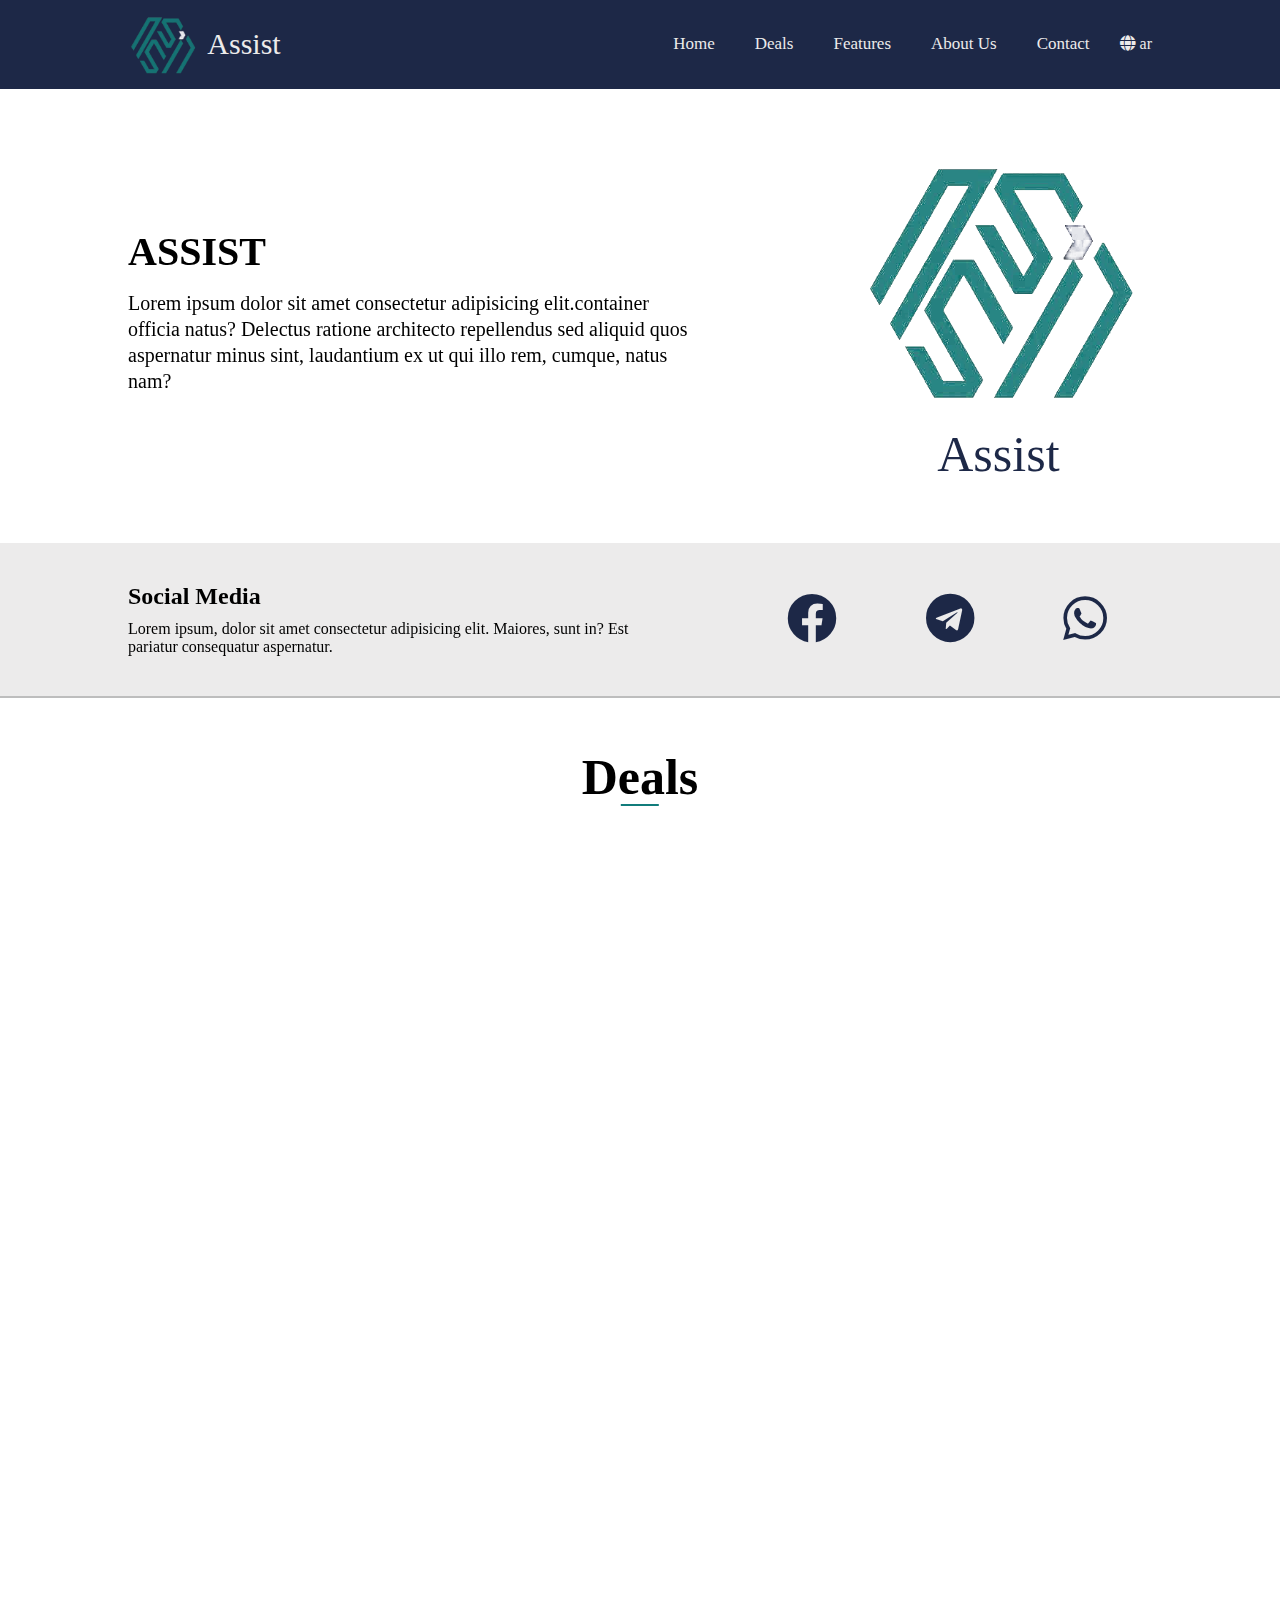
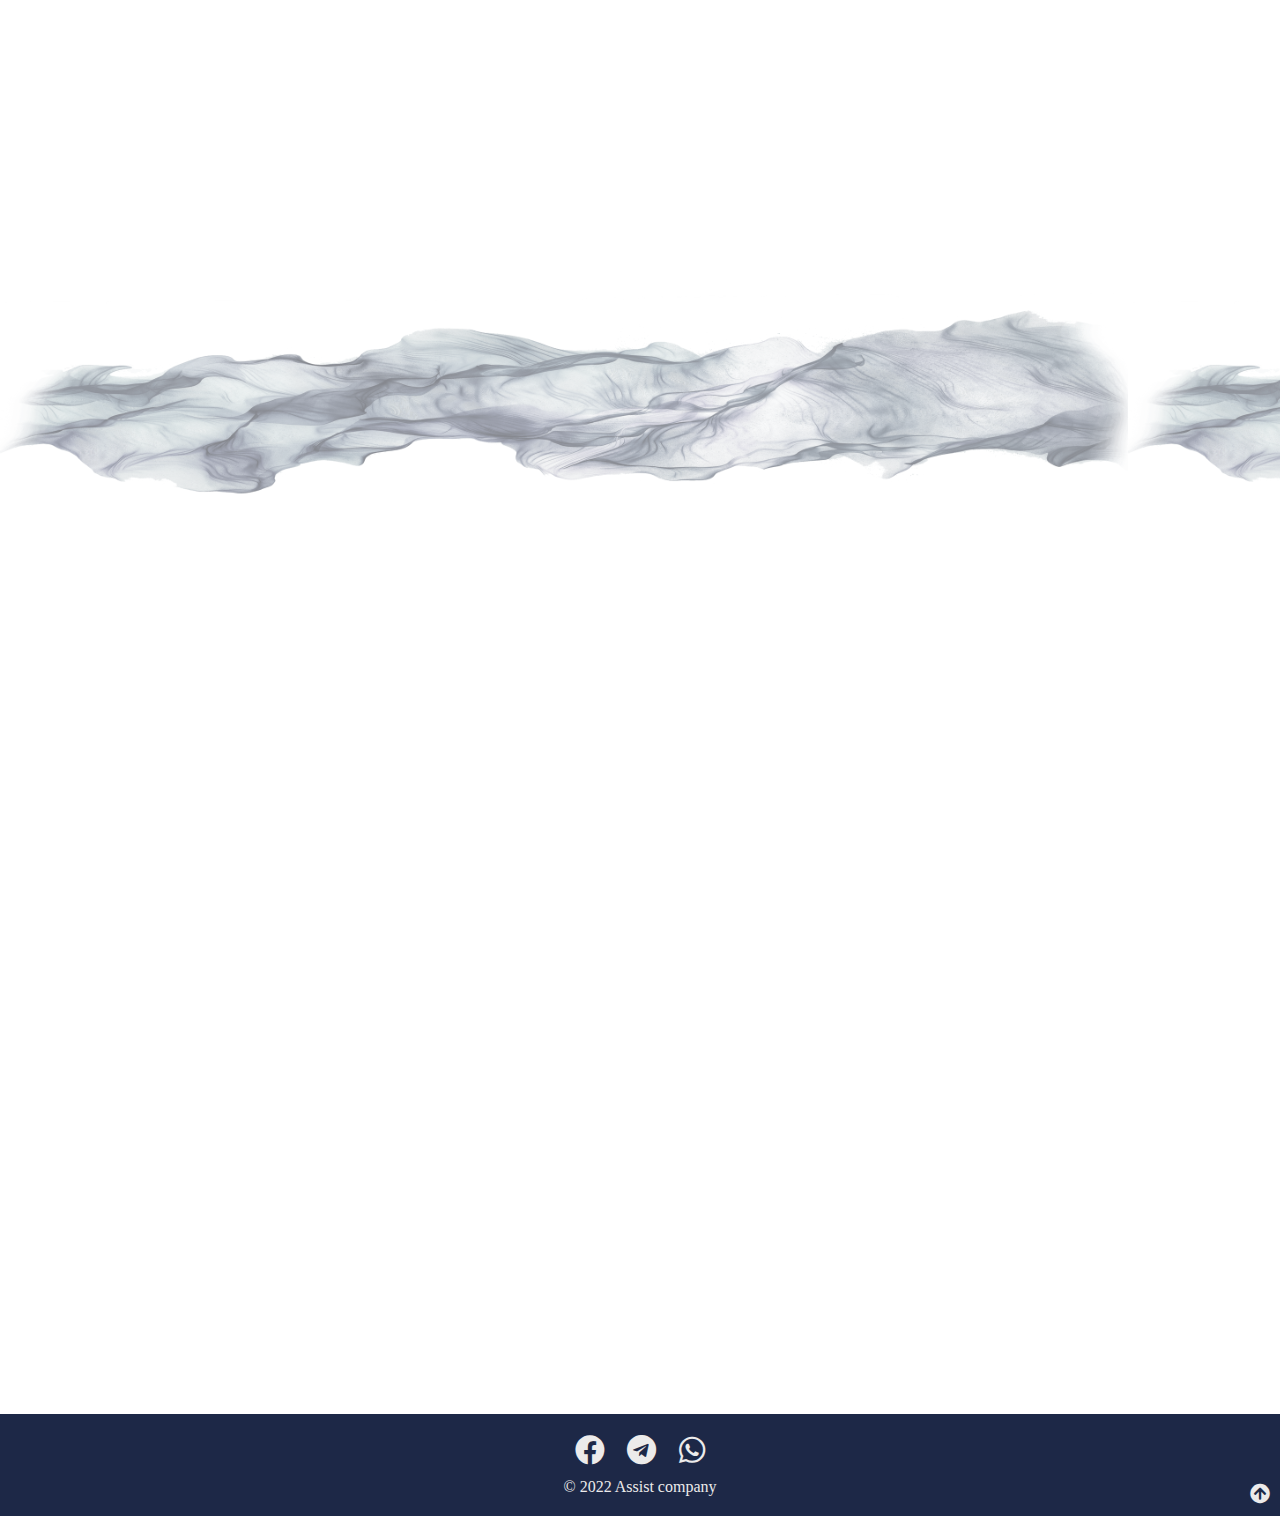
==== commit da149cb1: "update" ====
--- a/index.html
+++ b/index.html
@@ -9,6 +9,8 @@
     <!-- Owl Carousel  -->
     <link rel="stylesheet" href="assest/Plugins/owlcarousel/assets/owl.carousel.min.css" />
     <link rel="stylesheet" href="assest/Plugins/owlcarousel/assets/owl.theme.default.min.css" />
+    <!-- Aos  -->
+    <link rel="stylesheet" href="assest/Plugins/Aos/aos.css" />
     <!-- Costomize Style  -->
     <link rel="stylesheet" href="assest/css/style.css" />
     <title>Assist</title>
@@ -30,20 +32,15 @@
                     <li><a href="#us">About Us</a></li>
                     <li><a href="#Social_Media">Contact</a></li>
                 </ul>
-                <ul class="mobile-nav-menu">
-                    <li><a href="#">Home</a></li>
-                    <li><a href="#deals">Deals</a></li>
-                    <li><a href="#Features">Features</a></li>
-                    <li><a href="#us">About Us</a></li>
-                    <li><a href="#Social_Media">Contact</a></li>
-                </ul>
-                <button class="mobile-menu-btn">
-                    <i class="fa fa-bars"></i>
-                </button>
-                <a href="index-ar.html" class="lang-btn">
-                    <i class="fa fa-globe"></i>
-                    <span>ar</span>
-                </a>
+                <div class="nav-assest">
+                    <a href="index-ar.html" class="lang-btn">
+                        <i class="fa fa-globe"></i>
+                        <span>ar</span>
+                    </a>
+                    <a href="javascript:void(0);" class="mobile-menu-btn" onclick="showMobileNav()">
+                        <i class="fa fa-bars"></i>
+                    </a>
+                </div>
             </div>
         </div>
     </nav>
@@ -52,7 +49,7 @@
     <!-- Header Start  -->
     <header>
         <div class="container">
-            <div class="header-content">
+            <div data-aos="fade-left" class="header-content">
                 <h1>ASSIST</h1>
                 <p>
                     Lorem ipsum dolor sit amet consectetur adipisicing elit.container
@@ -61,7 +58,7 @@
                     natus nam?
                 </p>
             </div>
-            <div class="header-img">
+            <div data-aos="fade-right" class="header-img">
                 <img class="img-fluid" src="logo.png" />
                 <span>Assist</span>
             </div>
@@ -72,14 +69,14 @@
     <!-- start Social media Section -->
     <section id="socialMediaSection">
         <div class="container">
-            <div class="content-area">
+            <div data-aos="fade-up-left" class="content-area">
                 <h2>Social Media</h2>
                 <p>
                     Lorem ipsum, dolor sit amet consectetur adipisicing elit. Maiores,
                     sunt in? Est pariatur consequatur aspernatur.
                 </p>
             </div>
-            <ul class="social-icons-list">
+            <ul data-aos="fade-up-right" class="social-icons-list">
                 <li>
                     <a href="https://www.facebook.com/we.assist.it"><i class="fab fa-facebook"></i></a>
                 </li>
@@ -96,10 +93,10 @@
 
     <!-- Start Deals Section -->
     <section id="dealsSection">
-        <h2 class="section-title">Deals</h2>
-        <div class="owl-carousel owl-theme deals-carousel">
+        <h2 data-aos="fade-down" class="section-title">Deals</h2>
+        <div data-aos="fade-down" class="owl-carousel owl-theme deals-carousel">
             <div class="item">
-                <img class="item-img" src="assest/img/carousel-img2.jfif" />
+                <img class="item-img" src="assest/img/deals/carousel-img1.jfif" />
                 <div class="item-info">
                     <h3 class="item-title">Flutter</h3>
                     <p class="item-descreption">
@@ -109,7 +106,7 @@
                 </div>
             </div>
             <div class="item">
-                <img class="item-img" src="assest/img/carousel-img2.jfif" />
+                <img class="item-img" src="assest/img/deals/carousel-img2.jfif" />
                 <div class="item-info">
                     <h3 class="item-title">Flutter</h3>
                     <p class="item-descreption">
@@ -119,7 +116,7 @@
                 </div>
             </div>
             <div class="item">
-                <img class="item-img" src="assest/img/carousel-img2.jfif" />
+                <img class="item-img" src="assest/img/deals/carousel-img3.jfif" />
                 <div class="item-info">
                     <h3 class="item-title">Flutter</h3>
                     <p class="item-descreption">
@@ -129,7 +126,7 @@
                 </div>
             </div>
             <div class="item">
-                <img class="item-img" src="assest/img/carousel-img2.jfif" />
+                <img class="item-img" src="assest/img/deals/carousel-img2.jfif" />
                 <div class="item-info">
                     <h3 class="item-title">Flutter</h3>
                     <p class="item-descreption">
@@ -144,8 +141,8 @@
 
     <!-- Our Team section  -->
     <section id="ourTeamSection">
-        <h2 class="section-title">Our Team</h2>
-        <div class="container">
+        <h2 data-aos="fade-up" class="section-title">Our Team</h2>
+        <div data-aos="fade-up" class="container">
             <div class="owl-carousel owl-theme our-team-carousel">
                 <div class="item">
                     <img class="item-img" src="assest/img/team/abdtlemat.jpg" />
@@ -158,6 +155,13 @@
                     <img class="item-img" src="assest/img/team/homam.jpg" />
                     <div class="item-info">
                         <h3>Homam Sharbek </h3>
+                        <span>Founder & CEO</span>
+                    </div>
+                </div>
+                <div class="item">
+                    <img class="item-img" src="assest/img/team/marwan.jpg" />
+                    <div class="item-info">
+                        <h3>Marwan Seef Aldeen</h3>
                         <span>General Manger</span>
                     </div>
                 </div>
@@ -176,6 +180,13 @@
                     </div>
                 </div>
                 <div class="item">
+                    <img class="item-img" src="assest/img/team/avatar.jpg" />
+                    <div class="item-info">
+                        <h3>Suliman Suliman</h3>
+                        <span>Flutter Developper</span>
+                    </div>
+                </div>
+                <div class="item">
                     <img class="item-img" src="assest/img/team/reham.jpg" />
                     <div class="item-info">
                         <h3>Reham Alshkef</h3>
@@ -192,7 +203,7 @@
                 <div class="item">
                     <img class="item-img" src="assest/img/team/ellen.jpg" />
                     <div class="item-info">
-                        <h3>Ellen Farah </h3>
+                        <h3>Ellen Farah</h3>
                         <span>Trainning Head</span>
                     </div>
                 </div>
@@ -225,17 +236,10 @@
                     </div>
                 </div>
                 <div class="item">
-                    <img class="item-img" src="assest/img/team/avatar.jpg" />
-                    <div class="item-info">
-                        <h3>Suliman Suliman</h3>
-                        <span>Flutter Developper</span>
-                    </div>
-                </div>
-                <div class="item">
                     <img class="item-img" src="assest/img/team/yosef.jpg" />
                     <div class="item-info">
                         <h3>Yousef Alnokari</h3>
-                        <span>Internship</span>
+                        <span>Internship (Flutter)</span>
                     </div>
                 </div>
                 <div class="item">
@@ -252,6 +256,13 @@
                         <span>Internship (Front-end)</span>
                     </div>
                 </div>
+                <div class="item">
+                    <img class="item-img" src="assest/img/team/hana.jpg" />
+                    <div class="item-info">
+                        <h3>Hana Alsoud</h3>
+                        <span>Internship (Laravel)</span>
+                    </div>
+                </div>
             </div>
         </div>
     </section>
@@ -259,9 +270,9 @@
 
     <!-- Features section  -->
     <section id="featuresSection">
-        <h2 class="section-title">Features</h2>
+        <h2 data-aos="fade-down" class="section-title">Features</h2>
         <div class="container">
-            <div class="item">
+            <div data-aos="flip-left" class="item">
                 <i class="fa fa-code"></i>
                 <div class="item-info">
                     <h3 class="item-title">Programming</h3>
@@ -272,7 +283,7 @@
                     </p>
                 </div>
             </div>
-            <div class="item">
+            <div data-aos="flip-left" class="item">
                 <i class="fas fa-chart-bar"></i>
                 <div class="item-info">
                     <h3 class="item-title">Marketing</h3>
@@ -283,7 +294,7 @@
                     </p>
                 </div>
             </div>
-            <div class="item">
+            <div data-aos="flip-left" class="item">
                 <i class="fas fa-calculator"></i>
                 <div class="item-info">
                     <h3 class="item-title">Accounting</h3>
@@ -294,7 +305,7 @@
                     </p>
                 </div>
             </div>
-            <div class="item">
+            <div data-aos="flip-left" class="item">
                 <i class="fas fa-chalkboard"></i>
                 <div class="item-info">
                     <h3 class="item-title">Training</h3>
@@ -305,7 +316,7 @@
                     </p>
                 </div>
             </div>
-            <div class="item">
+            <div data-aos="flip-left" class="item">
                 <i class="fas fa-pen-nib"></i>
                 <div class="item-info">
                     <h3 class="item-title">Design</h3>
@@ -340,11 +351,47 @@
 
     <!--Jquery-->
     <script src="assest/js/jquery.min.js"></script>
+    <!-- Aos  -->
+    <script src="assest/Plugins/Aos/aos.js"></script>
+    <script>
+        AOS.init();
+    </script>
     <!-- Owl Carousel js -->
     <script src="assest/Plugins/owlcarousel/owl.carousel.min.js"></script>
     <!-- Owl Carousel Settings -->
     <script src="assest/js/scripts.js"></script>
     <!-- End Owl Carousel Settings  -->
+    <!-- Costomize Owl Carousel -->
+    <script>
+        $('.deals-carousel').owlCarousel({
+            loop: true,
+            margin: 10,
+            items: 1,
+            autoplay: true,
+            autoplayTimeout: 5000,
+            autoplayHoverPause: true
+        })
+
+        $('.our-team-carousel').owlCarousel({
+            items: 1,
+            responsive: {
+                0: {
+                    items: 1,
+
+                },
+                800: {
+                    items: 2,
+                },
+                1500: {
+                    items: 3
+                },
+                1600: {
+                    items: 4
+                }
+            }
+        })
+    </script>
+    <!-- End Costomize Owl Carousel -->
 </body>
 
 </html>--- a/assest/css/style.css
+++ b/assest/css/style.css
@@ -44,7 +44,7 @@
 }
 
 section {
-    margin: 50px 0;
+    padding: 50px 0;
 }
 
 .section-title {
@@ -66,23 +66,28 @@
     transform: translateX(-50%);
 }
 
-.owl-carousel .owl-dots .owl-dot span{
+.owl-carousel .owl-dots .owl-dot span {
     padding: 0 10px;
 }
-.owl-carousel .owl-dots .owl-dot.active span{
+
+.owl-carousel .owl-dots .owl-dot.active span {
     background: var(--main-color);
 }
+
 @media (max-width: 768px) {
-    .owl-carousel .owl-dots .owl-dot span{
-       padding: 0;
-    }
-}
+    .owl-carousel .owl-dots .owl-dot span {
+        padding: 0;
+        margin-right: -2px;
+    }
+}
+
 /*Global style end */
 
 /*nav*/
 .top-nav {
     padding: 10px 0;
     background-color: var(--secondary-color);
+    z-index: 1;
 }
 
 .top-nav .container {
@@ -108,70 +113,89 @@
     font-size: 30px;
 }
 
+.top-nav .lang-btn {
+    margin-inline-start: 20px;
+}
+
+.top-nav .lang-btn:hover {
+    opacity: .8;
+}
+
+.top-nav ul {
+    display: flex;
+
+}
+
 .top-nav .menu-aria {
     display: flex;
-    justify-content: space-between;
-    align-items: center;
-}
-
-.top-nav .nav-menu {
-    display: flex;
-}
-
-.top-nav .mobile-nav-menu,
+    align-items: center;
+    justify-content: center;
+}
+
+.top-nav .nav-menu li {
+    margin-inline-start: 20px;
+}
+
+.top-nav .nav-menu li a:hover {
+    transform: translateY(-5px);
+}
+
+.top-nav ul li {
+    display: block;
+    color: #f2f2f2;
+    text-align: center;
+    padding: 10px;
+    text-decoration: none;
+    font-size: 17px;
+}
+
+.nav-assest {
+    display: flex;
+    align-items: center;
+    justify-content: center;
+    gap: 15px;
+}
+
+.top-nav a:hover,
+.top-nav button:hover {
+    color: var(--main-color)
+}
+
 .top-nav .mobile-menu-btn {
     display: none;
 }
 
-.top-nav .mobile-nav-menu {
-    position: absolute;
-    top: 74px;
-    left: 0;
-    padding: 10px 25px;
-    background-color: var(--secondary-color);
-    width: 100%;
-    z-index: 1000;
-}
-
-.top-nav .mobile-nav-menu li {
-    margin-bottom: 20px;
-}
-
-.top-nav .mobile-nav-menu li a:hover {
-    transform: translateX(20px);
-}
-
-.top-nav .nav-menu li {
-    margin-inline-start: 20px;
-}
-
-.top-nav .nav-menu li a:hover {
-    transform: translateY(-5px);
-}
-
-.top-nav a:hover,
-.top-nav button:hover {
-    color:#117c7b
-}
-
-.top-nav .lang-btn {
-    margin-inline-start: 20px;
-}
-
-.top-nav .lang-btn:hover {
-    opacity: .8;
-}
-
-@media (max-width: 768px) {
+@media screen and (max-width: 768px) {
     .top-nav .nav-menu {
         display: none;
     }
 
     .top-nav .mobile-menu-btn {
         font-size: 25px;
-        order: 1;
-        margin-inline-start: 13px;
         display: block;
+    }
+}
+
+@media screen and (max-width: 768px) {
+    .top-nav.nav-menu-mobile {
+        position: relative;
+    }
+
+    .top-nav.nav-menu-mobile ul {
+        display: block;
+        background: var(--secondary-color);
+        position: absolute;
+        left: 0;
+        width: 100%;
+        top: 100%;
+        display: flex;
+        flex-direction: column;
+    }
+
+    .top-nav.nav-menu-mobile ul li {
+        padding: 15px;
+        margin-inline-start: 0;
+        border-bottom: 1px solid rgba(255, 255, 255, 0.288);
     }
 }
 
@@ -307,12 +331,13 @@
     max-width: 50%;
     top: 150%;
     padding: 30px 20px;
-    margin: 40px;
+    margin-inline-start: 40px;
     transition: .3s;
 }
 
 .deals-carousel .item:hover .item-info {
-    top: 0;
+    top: 60%;
+    transform: translateY(-50%);
     background-color: #117c7a60;
     color: var(--light-color);
 }
@@ -324,6 +349,21 @@
 /* End Deals section  */
 
 /* Start Our Team Section  */
+#ourTeamSection{
+    background-image: url(../img/team-section-bg.png);
+    background-size: contain;
+}
+@media (max-width:768px) {
+    #ourTeamSection{
+        background-size: cover;
+    }
+}
+.our-team-carousel .owl-item {
+    display: flex;
+    align-items: center;
+    justify-content: center;
+}
+
 .our-team-carousel .item {
     position: relative;
     margin: 50px;
@@ -341,10 +381,12 @@
         margin: 10px;
     }
 }
-.our-team-carousel .item img{
+
+.our-team-carousel .item img {
     width: 100%;
-    margin:auto;
-}
+    margin: auto;
+}
+
 .our-team-carousel .item .item-info {
     display: flex;
     position: absolute;
@@ -360,6 +402,7 @@
     background-color: #117c7a9e;
     transition: .3s;
 }
+
 .our-team-carousel .item:hover .item-info {
     top: 50%;
 }
@@ -375,11 +418,6 @@
 /* End our Team Section  */
 
 /* Features section */
-#featuresSection {
-    padding: 40px 0;
-    background: var(--light-color);
-}
-
 #featuresSection .container {
     display: flex;
     justify-content: center;
@@ -443,13 +481,14 @@
     background: var(--secondary-color);
     color: var(--light-color);
     text-align: center;
-    padding: 10px 0;
+    padding: 20px 0;
     display: flex;
     flex-direction: column;
     justify-content: center;
     align-items: center;
 }
-footer .to-top{
+
+footer .to-top {
     position: absolute;
     right: 0;
     bottom: 0;
@@ -457,9 +496,11 @@
     margin: 10px;
     font-size: 20px;
 }
-footer .to-top:hover{
+
+footer .to-top:hover {
     color: var(--main-color);
 }
+
 footer .social-icons-list {
     width: 12%;
     font-size: 30px;
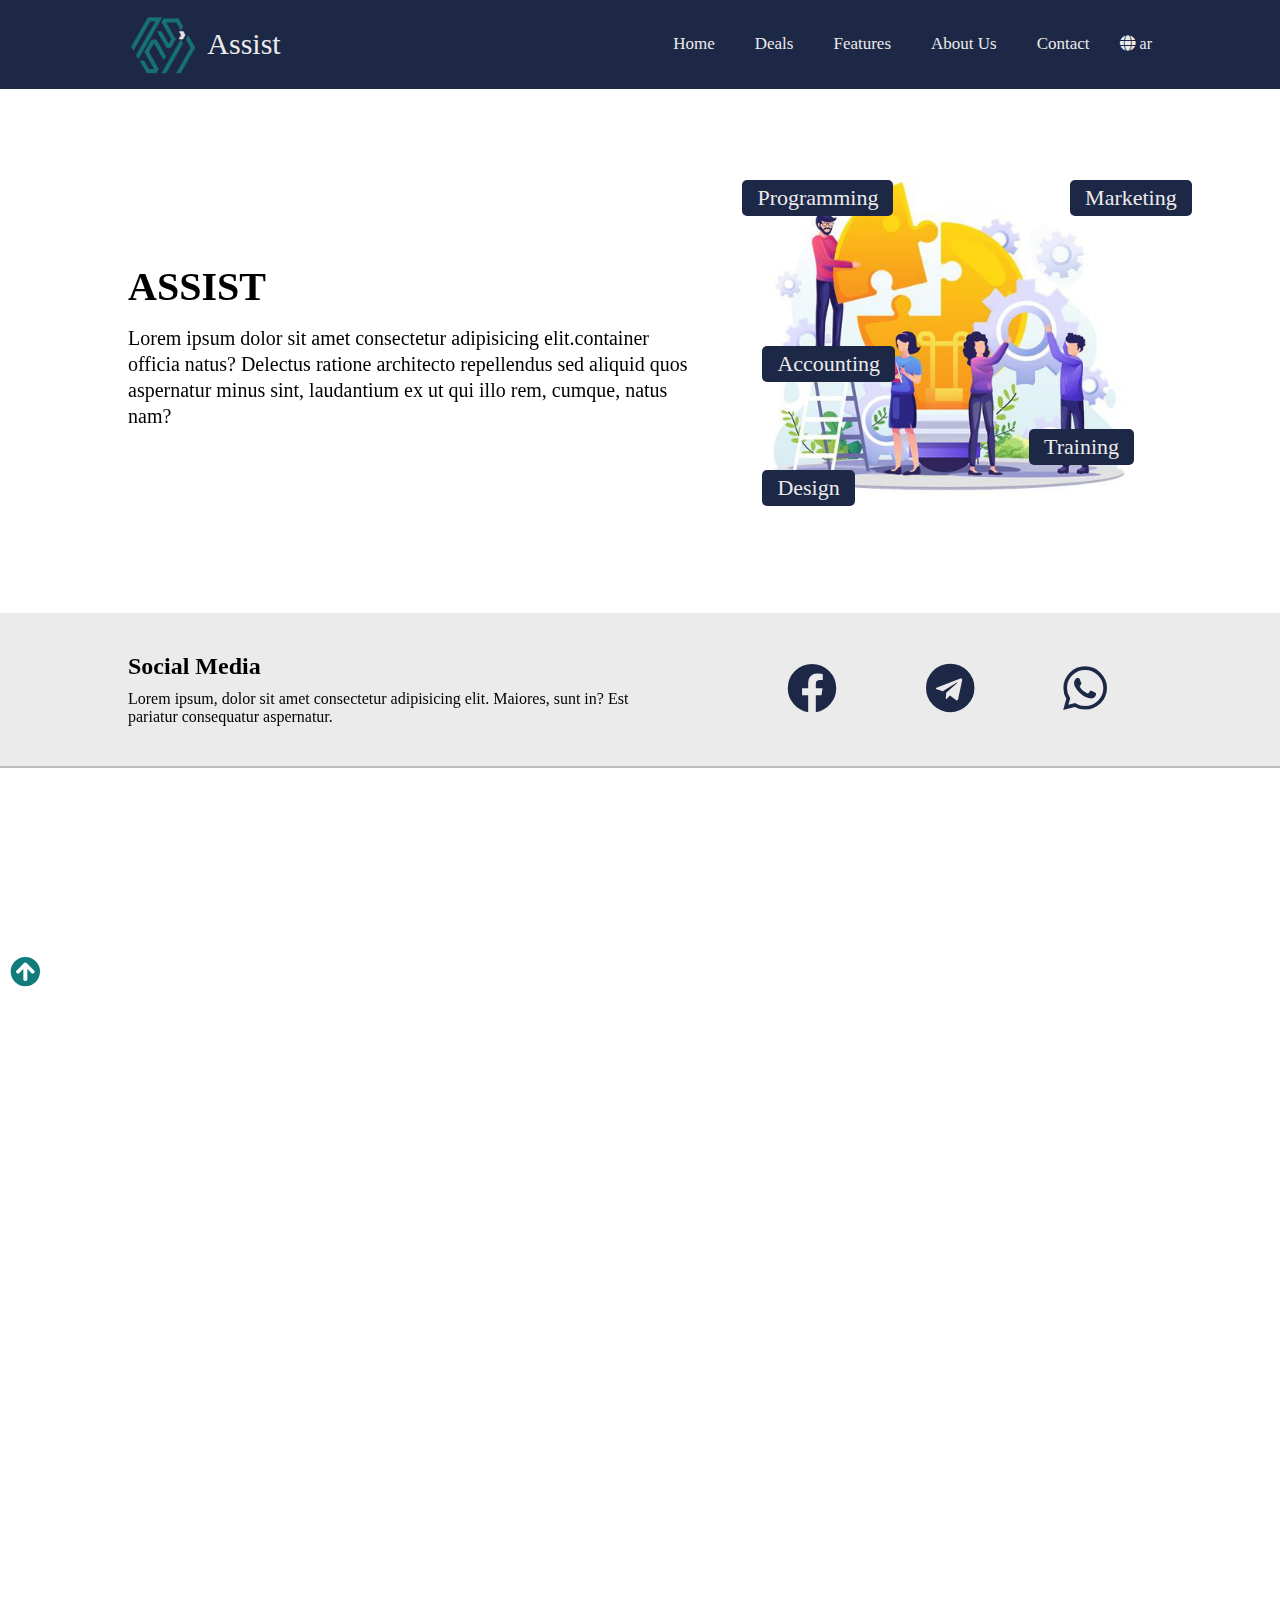
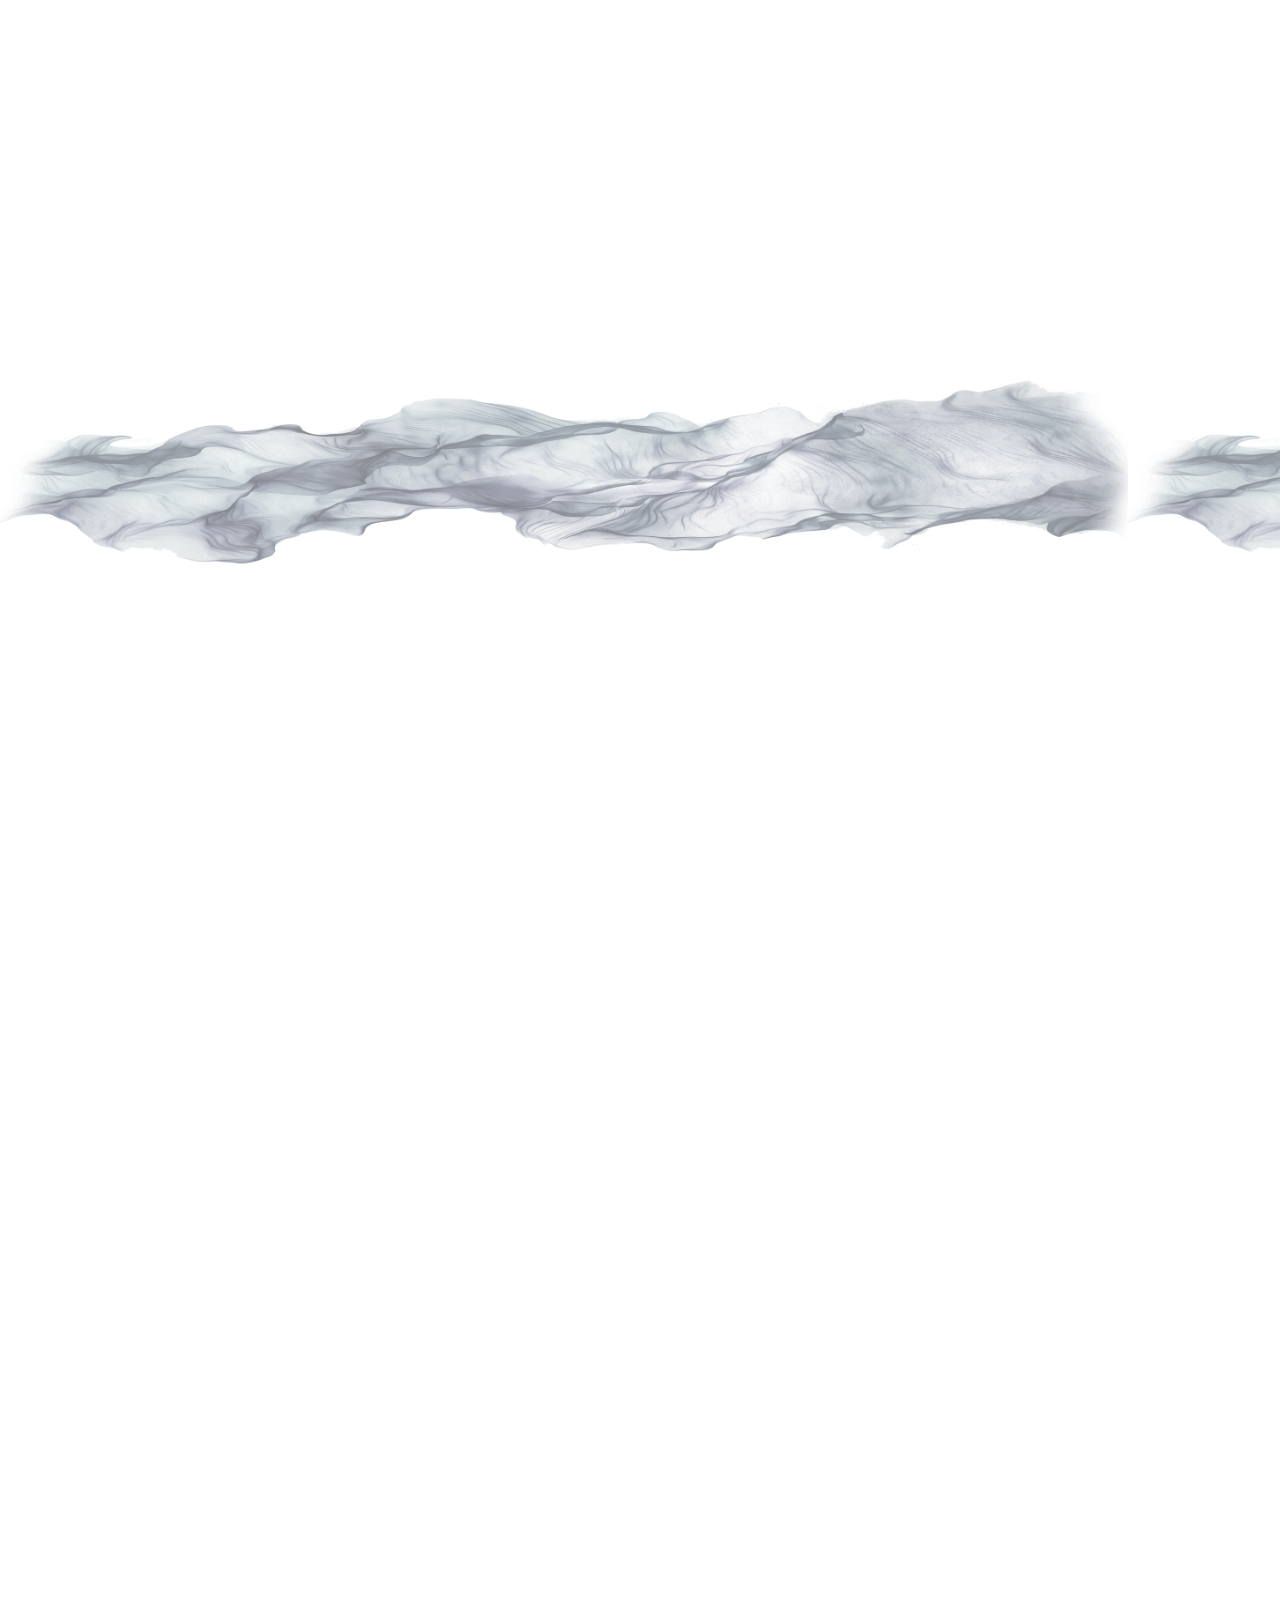
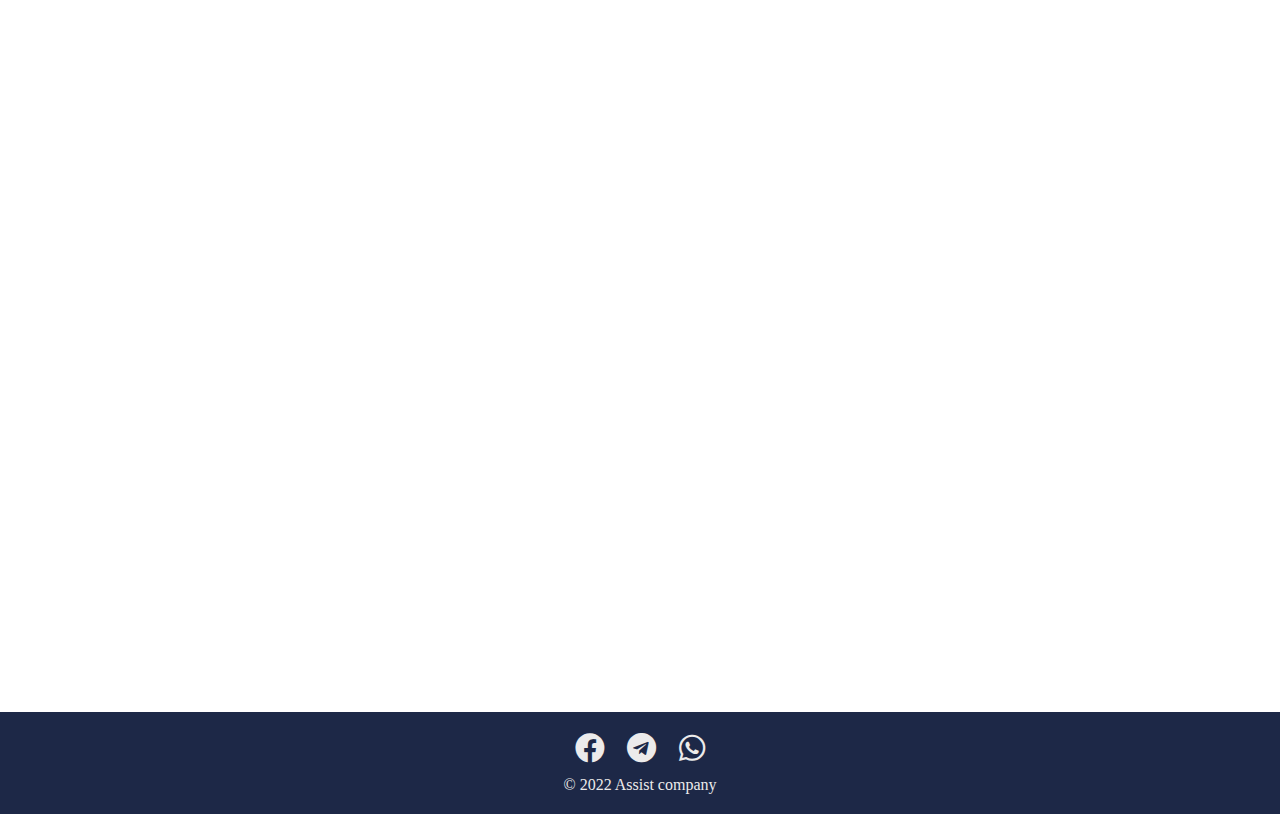
==== commit 86e5a175: "add contact section" ====
--- a/index.html
+++ b/index.html
@@ -46,7 +46,7 @@
     </nav>
     <!-- end nav  -->
 
-    <!-- Header Start  -->
+    <!-- Header  -->
     <header>
         <div class="container">
             <div data-aos="fade-left" class="header-content">
@@ -59,12 +59,16 @@
                 </p>
             </div>
             <div data-aos="fade-right" class="header-img">
-                <img class="img-fluid" src="logo.png" />
-                <span>Assist</span>
+                <img class="img-fluid" src="assest/img/header-img.jpg" />
+                <a class="text-fluid feature1" href="#">Programming</a>
+                <a class="text-fluid feature2" href="#">Marketing</a>
+                <a class="text-fluid feature3" href="#">Accounting</a>
+                <a class="text-fluid feature4" href="#">Training</a>
+                <a class="text-fluid feature5" href="#">Design</a>
             </div>
         </div>
     </header>
-    <!-- end hero  -->
+    <!-- end header  -->
 
     <!-- start Social media Section -->
     <section id="socialMediaSection">
@@ -190,7 +194,7 @@
                     <img class="item-img" src="assest/img/team/reham.jpg" />
                     <div class="item-info">
                         <h3>Reham Alshkef</h3>
-                        <span>Financial head</span>
+                        <span>Financials head</span>
                     </div>
                 </div>
                 <div class="item">
@@ -211,7 +215,7 @@
                     <img class="item-img" src="assest/img/team/nisreen.jpg" />
                     <div class="item-info">
                         <h3>Nisreen Buhlak</h3>
-                        <span>H.R</span>
+                        <span>HR</span>
                     </div>
                 </div>
                 <div class="item">
@@ -330,6 +334,38 @@
         </div>
     </section>
     <!-- End Features section  -->
+
+    <!-- Contact us -->
+    <section id="contact">
+        <h2 data-aos="fade-down" class="section-title">Contact Us</h2>
+        <div  data-aos="fade-up" class="container">
+            <div class="other-contact-ways">
+                <a href="tel:+963976854378" class="contact-way">
+                    <i class="fa fa-phone"></i>
+                    <h3>+9639976469185</h3>
+                </a>
+                <a href="mailto:basharaldaher011@gmail.com" class="contact-way">
+                    <i class="fa fa-envelope"></i>
+                    <h3>assist@info.com</h3>
+                </a>
+            </div>
+            <div class="or">
+                <hr><span>or</span>
+            </div>
+            <div class="send-email">
+                <form action="https://formspree.io/f/mzbyogen" method="post">
+                    <input placeholder="Enter your name" class="form-input" name="name" id="name" type="text" />
+                    <input placeholder="Enter your email" class="form-input" name="Email" id="email" type="email" />
+                    <textarea placeholder="How can we help you?" rows="10" class="form-input" name="message"></textarea>
+                    <button class="btn" type="submit">send</button>
+                </form>
+                <div class="map">
+<iframe width="100%" height="100%" frameborder="0" scrolling="no" marginheight="0" marginwidth="0" src="https://maps.google.com/maps?width=100%25&amp;height=600&amp;hl=en&amp;q=PPJ7+C2R,%20Homs%E2%80%8E,%20Syria+(My%20Business%20Name)&amp;t=&amp;z=18&amp;ie=UTF8&amp;iwloc=B&amp;output=embed"><a href="https://www.maps.ie/distance-area-calculator.html">measure area map</a></iframe></div>
+                </div>
+            </div>
+        </div>
+    </section>
+    <!-- End Contact us -->
 
     <!-- Footer  -->
     <footer>
@@ -344,10 +380,12 @@
                 <a href=""><i class="fab fa-whatsapp"></i></a>
             </li>
         </ul>
-        <a href="#" class="to-top"><i class="fas fa-arrow-circle-up"></i></a>
         <div class="copyright">&copy; 2022 Assist company</div>
     </footer>
     <!-- End Footer  -->
+
+    <!-- to top arrow  -->
+    <a href="#" class="to-top"><i class="fas fa-arrow-circle-up"></i></a>
 
     <!--Jquery-->
     <script src="assest/js/jquery.min.js"></script>
--- a/assest/css/style.css
+++ b/assest/css/style.css
@@ -15,12 +15,15 @@
 }
 
 body {
+    overflow-x: hidden;
     margin: 0;
     padding: 0;
 }
 
 .container {
     padding: 0 10%;
+    overflow-x: hidden; 
+    overflow-y: hidden;
 }
 
 ul {
@@ -58,12 +61,17 @@
     content: '';
     position: absolute;
     display: block;
-    width: 3%;
+    width: 60px;
     height: 2px;
     background: var(--main-color);
-    bottom: 0;
+    bottom: -5px;
     left: 50%;
     transform: translateX(-50%);
+    transition: .3s;
+}
+
+.section-title:hover::after {
+    width: 100px;
 }
 
 .owl-carousel .owl-dots .owl-dot span {
@@ -79,6 +87,22 @@
         padding: 0;
         margin-right: -2px;
     }
+}
+
+.to-top {
+    position: fixed;
+    color: var(--main-color);
+    left: 0;
+    bottom: 0;
+    cursor: pointer;
+    margin: 10px;
+    font-size: 30px;
+    bottom: -100px;
+    transition: 0.3s;
+}
+
+.to-top:hover {
+    color: var(--secondary-color);
 }
 
 /*Global style end */
@@ -95,6 +119,7 @@
     display: flex;
     justify-content: space-between;
     align-items: center;
+    overflow: visible;
 }
 
 .logo-aria {
@@ -229,21 +254,87 @@
 }
 
 .header-img {
-    width: 30%;
+    width: 40%;
     margin-bottom: 10px;
     text-align: center;
+    position: relative;
 }
 
 .header-img img {
     width: 100%;
 }
 
-.header-img span {
-    font-size: 50px;
-    color: var(--secondary-color);
+.header-img .text-fluid {
+    font-size: 22px;
+    position: absolute;
+    background: var(--secondary-color);
+    padding: 5px 15px;
+    border-radius: 5px;
+}
+.header-img .text-fluid:hover{
+    animation: none;
+}
+.header-img .feature1 {
+    top: 10%;
+    left: 0;
+    animation: up-features-animation 4s infinite;
+
+}
+
+.header-img .feature2 {
+    top: 10%;
+    left: 80%;
+    animation: down-features-animation 4s infinite;
+}
+
+.header-img .feature3 {
+    top: 50%;
+    left: 20px;
+    animation: down-features-animation 4s infinite;
+
+}
+
+.header-img .feature4 {
+    top: 70%;
+    left: 70%;
+    animation: up-features-animation 4s infinite;
+}
+
+.header-img .feature5 {
+    top: 80%;
+    left: 20px;
+    animation: up-features-animation 4s infinite;
+}
+
+@keyframes up-features-animation {
+    0% {
+        transform: translateY(10px);
+    }
+    50% {
+        transform: translateY(-10px);    
+    }
+    100% {
+        transform: translateY(10px);
+        
+    }
+}
+@keyframes down-features-animation {
+    0% {
+        transform: translateY(-10px);
+    }
+    50% {
+        transform: translateY(10px);    
+    }
+    100% {
+        transform: translateY(-10px);
+        
+    }
 }
 
 @media (max-width:768px) {
+    header .container {
+        flex-direction: column-reverse;
+    }
     .header-content {
         width: 100%;
         text-align: center;
@@ -251,6 +342,9 @@
 
     .header-img {
         width: 100%;
+    }
+    .header-img .text-fluid {
+        display: none;
     }
 }
 
@@ -349,15 +443,17 @@
 /* End Deals section  */
 
 /* Start Our Team Section  */
-#ourTeamSection{
+#ourTeamSection {
     background-image: url(../img/team-section-bg.png);
     background-size: contain;
 }
+
 @media (max-width:768px) {
-    #ourTeamSection{
+    #ourTeamSection {
         background-size: cover;
     }
 }
+
 .our-team-carousel .owl-item {
     display: flex;
     align-items: center;
@@ -475,6 +571,96 @@
 
 /* End Features Section */
 
+/* Contact us */
+#contact .send-email {
+    display: flex;
+    justify-content: space-between;
+    gap: 40px;
+}
+
+#contact .map,
+#contact form {
+    width: 100%;
+    display: flex;
+    flex-direction: column;
+    align-items: center;
+    gap: 5px;
+}
+
+#contact .form-input {
+    color: var(--secondary-color);
+    display: block;
+    width: 100%;
+    padding: 20px 5px;
+    border: 1px solid var(--main-color);
+    border-radius: 5px;
+    margin-bottom: 20px;
+    outline-color: var(--secondary-color);
+}
+
+#contact .btn {
+    width: 102%;
+    border-radius: 5px;
+    background: var(--main-color);
+    padding: 20px;
+    border: 1px solid var(--main-color);
+    transition: .3s;
+}
+
+#contact .btn:hover {
+    color: var(--main-color);
+    background-color: transparent;
+}
+
+@media (max-width:768px) {
+    #contact .send-email {
+        flex-wrap: wrap;
+    }
+}
+
+#contact .other-contact-ways {
+    display: flex;
+    flex-wrap: wrap;
+    align-items: center;
+    justify-content: center;
+    gap: 20px;
+    margin-bottom: 20px;
+}
+
+#contact .other-contact-ways .contact-way {
+    display: flex;
+    flex-direction: column;
+    align-items: center;
+    justify-content: center;
+    padding: 20px;
+    gap: 20px;
+    border-radius: 5px;
+    color: var(--main-color);
+    border: 1px solid var(--main-color);
+    transition: .3s;
+}
+
+#contact .other-contact-ways .contact-way:hover {
+    background: var(--main-color);
+    color: var(--light-color);
+}
+
+.or {
+    position: relative;
+    padding: 30px;
+}
+
+.or span {
+    position: absolute;
+    top: 30%;
+    left: 50%;
+    transform: translateX(-50%);
+    background: #fff;
+    padding: 0 10px;
+}
+
+/* End Contact us  */
+
 /*footer*/
 footer {
     position: relative;
@@ -488,19 +674,6 @@
     align-items: center;
 }
 
-footer .to-top {
-    position: absolute;
-    right: 0;
-    bottom: 0;
-    cursor: pointer;
-    margin: 10px;
-    font-size: 20px;
-}
-
-footer .to-top:hover {
-    color: var(--main-color);
-}
-
 footer .social-icons-list {
     width: 12%;
     font-size: 30px;
